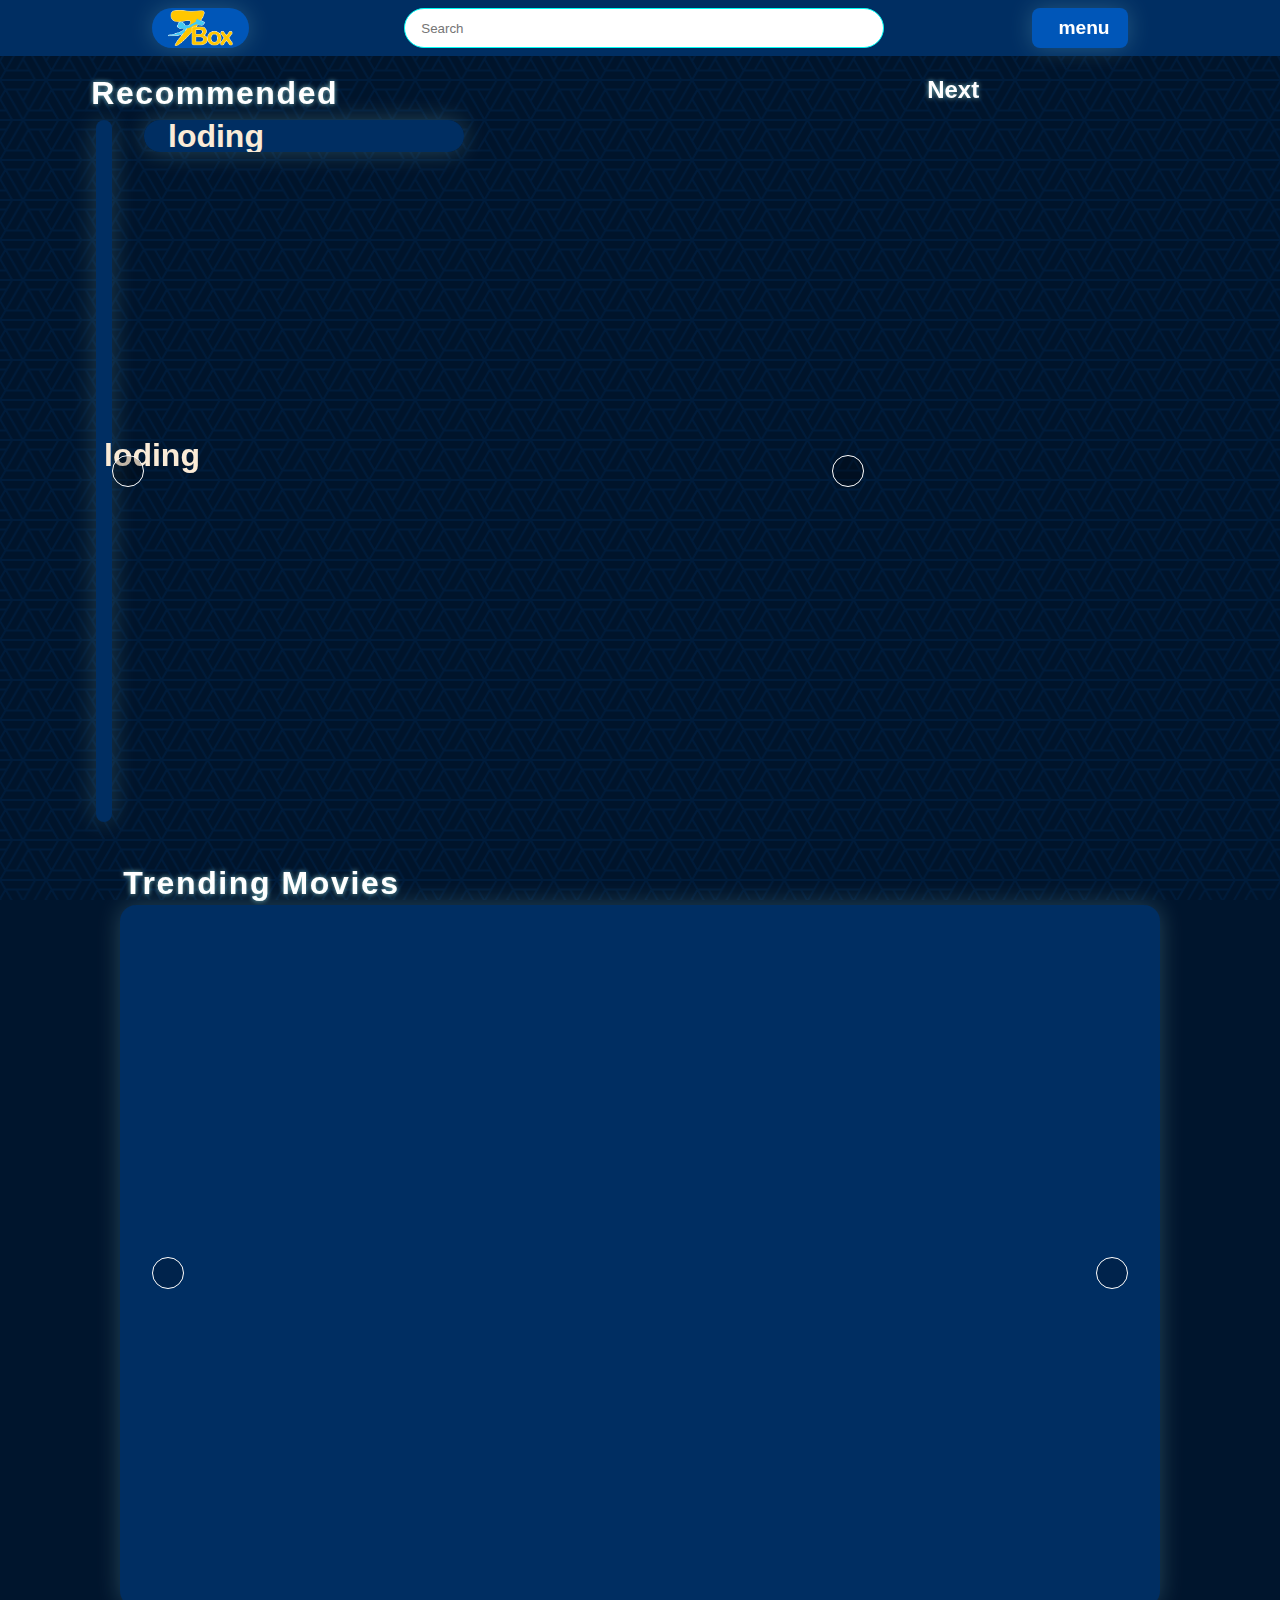
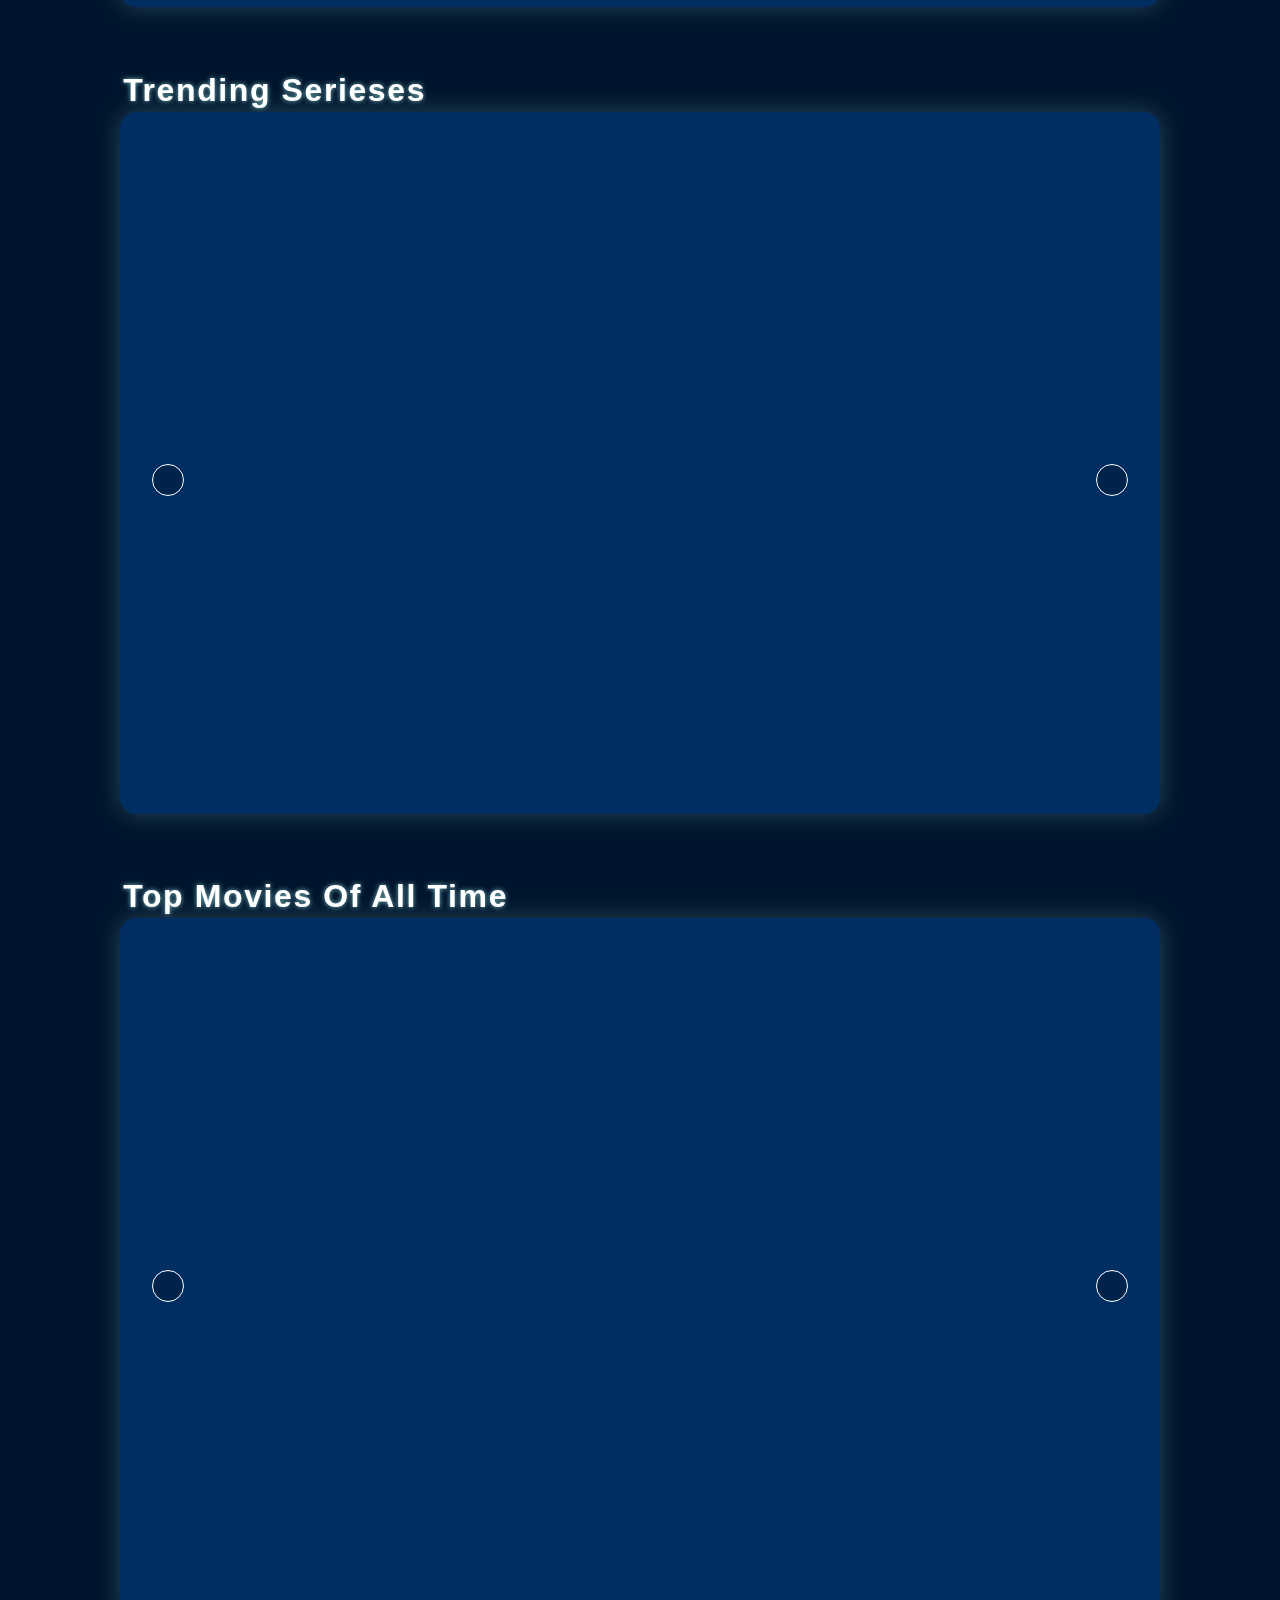
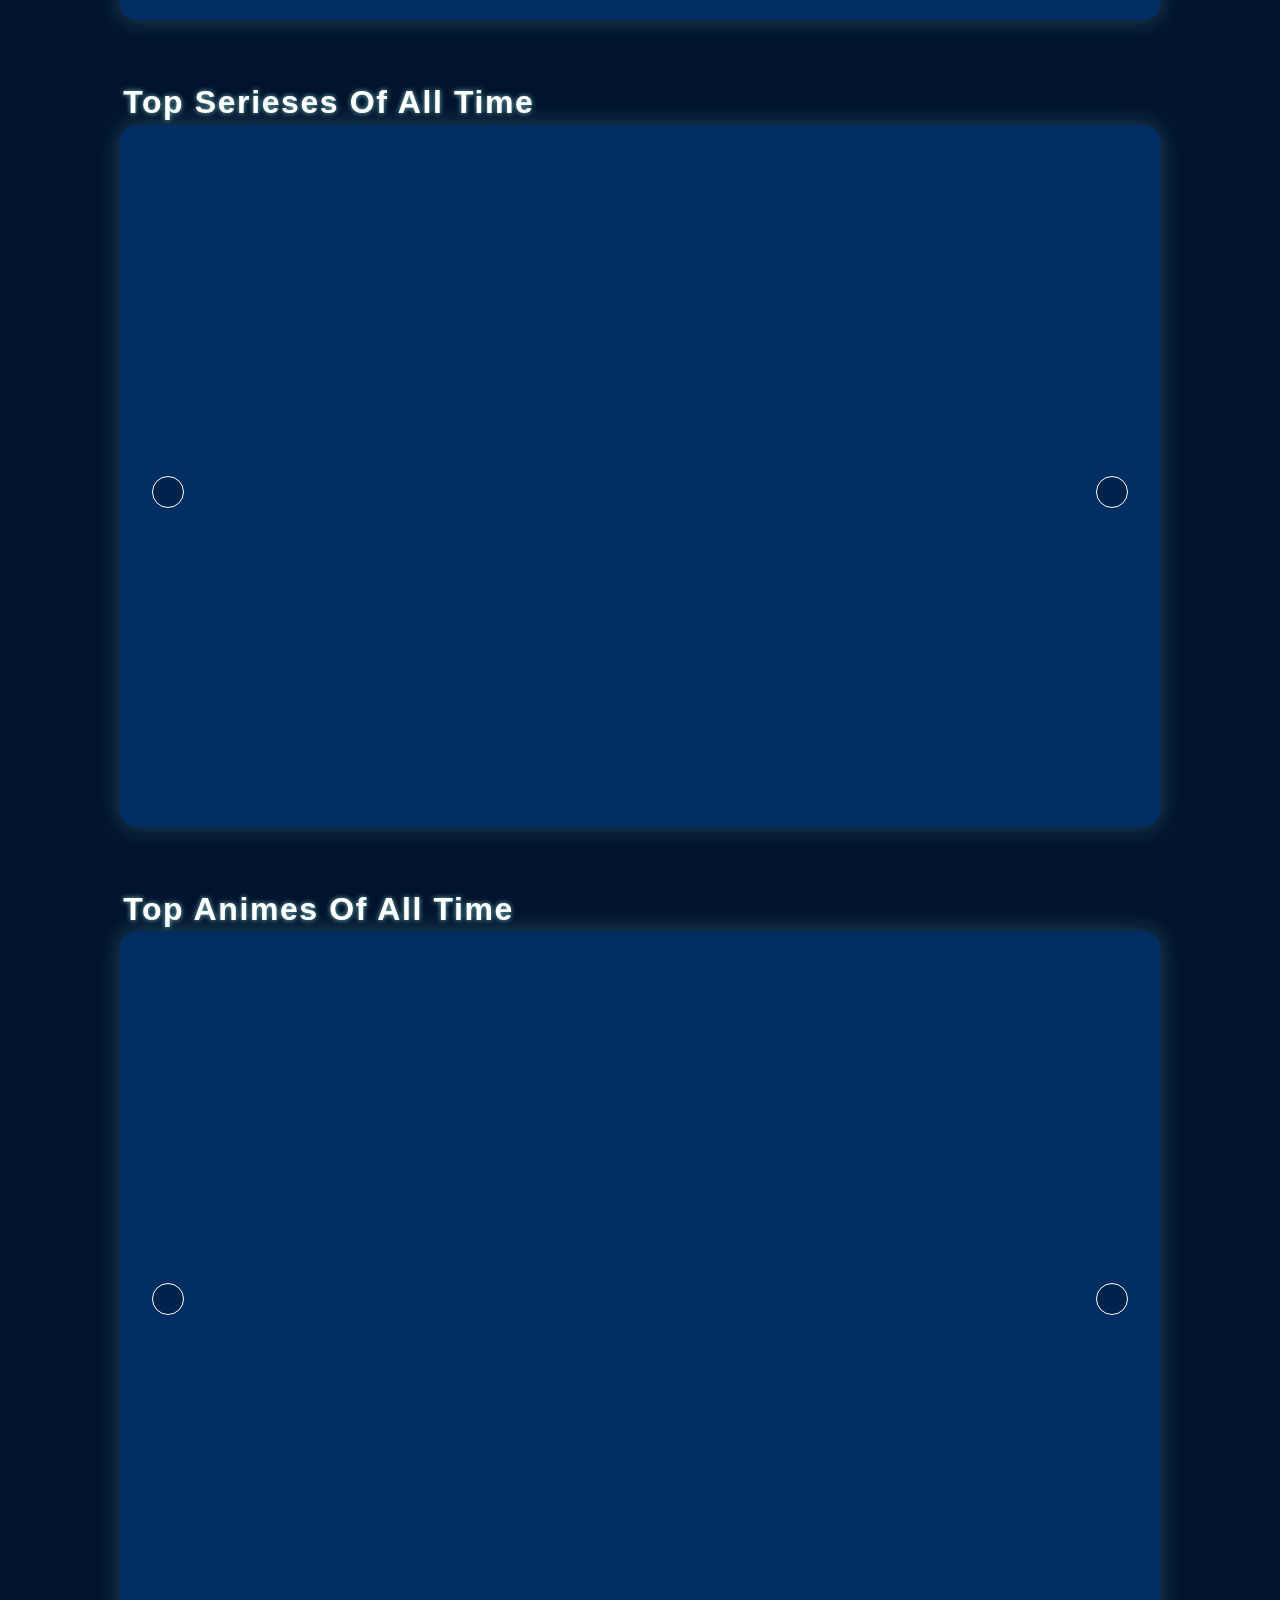
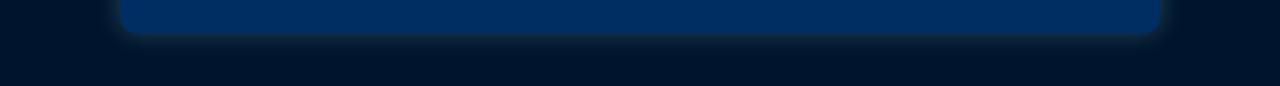
==== index.html @ 2d959efe "Add files via upload" ====
<!DOCTYPE html>
<html lang="en">
  <head>
    <meta charset="UTF-8" />
    <meta http-equiv="X-UA-Compatible" content="IE=edge" />
    <meta name="viewport" content="width=device-width, initial-scale=1.0" />
    <link rel="icon" href="/logos/title-logo.png" type="image/x-icon" />
    <script src="/scripts/myapp copy.js" defer></script>

    <link rel="stylesheet" href="/styles/style.css" />
    <link
      rel="stylesheet"
      href="https://cdnjs.cloudflare.com/ajax/libs/font-awesome/6.1.1/css/all.min.css"
      integrity="sha512-KfkfwYDsLkIlwQp6LFnl8zNdLGxu9YAA1QvwINks4PhcElQSvqcyVLLD9aMhXd13uQjoXtEKNosOWaZqXgel0g=="
      crossorigin="anonymous"
      referrerpolicy="no-referrer"
    />
    <title>7mobox</title>
  </head>
  <body id="main">
    <div class="pattern"></div>
    <header>
      <div class="head-cont">
        <a href="#" class="home"><img src="/logos/logo.png" alt="7mobox" /></a>
        <div class="search">
          <input
            type="text"
            placeholder="Search"
            id="search_area"
            autocomplete="off"
          />
          <i class="fa-solid fa-magnifying-glass"></i>
          <ul class="results" style="display: none">
            <template class="result_temp"
              ><li data-pop="" class="result">
                <a href="/pages/movie1.html"
                  ><img
                    src="https://source.unsplash.com/random"
                    alt="results"
                  />
                  <p class="res_title">movie title</p></a
                >
              </li></template
            >
          </ul>
        </div>

        <button class="burger"><i class="fa-solid fa-bars"> </i>menu</button>
        <nav class="menu">
          <!-- <div class="topNav">
            <button class="closeMenu">
              <i class="fa-solid fa-xmark"></i> close
            </button>
          </div> -->
          <ul>
            <li>
              <a href="/pages/favs.html#watchLater">
                <i class="fa-solid fa-clock"></i> your watch list</a
              >
            </li>
            <li>
              <a href="/pages/favs.html#seen">
                <i class="fa-solid fa-eye"></i> your watches</a
              >
            </li>
            <li>
              <a href="/pages/favs.html#customLists">
                <i class="fa-solid fa-list"></i> lists</a
              >
            </li>
            <li>
              <a href="/pages/favs.html#customLists">
                <i class="fa-solid fa-circle-info"></i> about
              </a>
            </li>
          </ul>
        </nav>
      </div>
    </header>

    <main class="slide-dad" id="rec">
      <h2 class="slide-title">
        recommended <i class="fa-solid fa-angle-right"></i>
      </h2>
      <h2 class="next-title">next<i class="fa-solid fa-angle-right"></i></h2>

      <button class="back"><i class="fa-solid fa-angle-left"></i></button>
      <button class="next"><i class="fa-solid fa-angle-right"></i></button>

      <h1 class="cardLoad">loding <i class="fa-solid fa-spinner"></i></h1>

      <div class="slide-show">
        <template class="card-temp">
          <a
            href="/pages/movie1.html"
            onclick="stopShit(event)"
            target="_blank"
            class="card"
          >
            <button class="bookMark" id="later">
              <i class="fa-solid fa-clock"></i>
            </button>
            <button class="bookMark" id="seen">
              <i class="fa-solid fa-eye"></i>
            </button>

            <button class="bookMark" id="custom">
              <i class="fa-solid fa-list"></i>
              <ul class="listOptions">
                <h5>add to list</h5>

                <li id="creatList">create List +</li>
              </ul>
            </button>
            <img class="img-fluid" src="https://source.unsplash.com/random" />

            <div class="infos">
              <div class="posterTitle">
                <img src="https://source.unsplash.com/random" alt="" />
                <h2>movie 1</h2>
              </div>
            </div>
          </a>
        </template>
        <!-- <div class="card">
          <img class="img-fluid" src="https://source.unsplash.com/random" />
          <div class="infos">
            <div class="posterTitle">
              <img src="https://source.unsplash.com/random" alt="" />
              <h3>movie 1</h3>
            </div>
            Lorem ipsum dolor sit amet consectetur.
          </div>
        </div> -->
      </div>
      <div class="next-rec">
        <h1 class="cardLoad">loding <i class="fa-solid fa-spinner"></i></h1>
        <template class="nextTemp">
          <div class="nextCard">
            <img src="https://source.unsplash.com/random" alt="" />
            <span>
              <h4>avengers2</h4>
              <p>2022</p></span
            >
          </div>
        </template>
        <!-- <div class="nextCard">
          <img src="https://source.unsplash.com/random" alt="" />
          <span>
            <h4>avengers2</h4>
            <p>2022</p></span
          >
        </div> -->
      </div>
    </main>

    <!-- end1............................................ـــــــــــــــــــــــــــــــــــــــــــــــــــــــــــــــ -->

    <div class="slide-dad" id="movieTrends">
      <h2 class="slide-title">
        trending movies <i class="fa-solid fa-angle-right"></i>
      </h2>
      <button class="back"><i class="fa-solid fa-angle-left"></i></button>
      <button class="next"><i class="fa-solid fa-angle-right"></i></button>

      <div class="slide-show">
        <template class="card-temp"
          ><div class="card">
            <img class="img-fluid" src="https://source.unsplash.com/random" />
            <span class="infos">Lorem ipsum dolor siwit amet consectetur.</span>
          </div></template
        >
      </div>
    </div>

    <div class="slide-dad" id="tvTrends">
      <h2 class="slide-title">
        trending serieses <i class="fa-solid fa-angle-right"></i>
      </h2>
      <button class="next"><i class="fa-solid fa-angle-right"></i></button>
      <button class="back"><i class="fa-solid fa-angle-left"></i></button>

      <div class="slide-show">
        <template class="card-temp"
          ><div class="card">
            <img class="img-fluid" src="https://source.unsplash.com/random" />
            <span class="infos">Lorem ipsum dolor sit amet consectetur.</span>
          </div></template
        >
      </div>
    </div>

    <div class="slide-dad" id="topMovies">
      <h2 class="slide-title">
        top movies of all time <i class="fa-solid fa-angle-right"></i>
      </h2>
      <button class="back"><i class="fa-solid fa-angle-left"></i></button>
      <button class="next"><i class="fa-solid fa-angle-right"></i></button>

      <div class="slide-show"></div>
    </div>
    <div class="slide-dad" id="topShows">
      <h2 class="slide-title">
        top serieses of all time <i class="fa-solid fa-angle-right"></i>
      </h2>
      <button class="back"><i class="fa-solid fa-angle-left"></i></button>
      <button class="next"><i class="fa-solid fa-angle-right"></i></button>

      <div class="slide-show">
        <template class="card-temp"
          ><div class="card">
            <img class="img-fluid" src="https://source.unsplash.com/random" />
            <span class="infos">Lorem ipsum dolor sit amet consectetur.</span>
          </div></template
        >
      </div>
    </div>
    <div class="slide-dad" id="topAnimes">
      <h2 class="slide-title">
        top animes of all time <i class="fa-solid fa-angle-right"></i>
      </h2>
      <button class="back"><i class="fa-solid fa-angle-left"></i></button>
      <button class="next"><i class="fa-solid fa-angle-right"></i></button>

      <div class="slide-show">
        <template class="card-temp"
          ><div class="card">
            <img class="img-fluid" src="https://source.unsplash.com/random" />
            <span class="infos">Lorem ipsum dolor sit amet consectetur.</span>
          </div></template
        >
      </div>
    </div>
  </body>
</html>
---- styles/style.css ----
* {
  padding: 0;
  box-sizing: border-box;
  margin: 0;
  transition: all 0.3s ease;
  height: fit-content;
  font-family: "Segoe UI", Tahoma, Geneva, Verdana, sans-serif;
}

a {
  appearance: none;
  text-decoration: none;
  color: inherit;
}
i {
  pointer-events: none;
}

button {
  padding: 0 00.5rem;
  cursor: pointer;
  border: none;
  background: none;
}

li {
  appearance: none;
  list-style: none;
}

:root {
  --main-dark: rgb(0, 21, 45);
  --main-mid: rgb(0, 46, 98);
  --slide-width: 90vw;
  --main-light: rgb(0, 86, 184);
  --gold: rgb(255, 208, 0);
}

img {
  object-fit: cover;
  width: 100%;
  height: 100%;
}
.cardLoad {
  overflow: hidden;
  max-width: 90%;
  z-index: 3;
  position: absolute;
  top: 50%;
  left: 0;
  transform: translate(25%, -50%);
  color: antiquewhite;
  font-family: "Lucida Sans", "Lucida Sans Regular", "Lucida Grande",
    "Lucida Sans Unicode", Geneva, Verdana, sans-serif;
}

::-webkit-scrollbar {
  background-color: rgb(0, 40, 86);
  width: 0.7rem;
}
::-webkit-scrollbar-thumb {
  background-color: rgb(0, 73, 156);
  border-radius: 0.3rem;
}

html {
  overflow-x: hidden;
}

body {
  overflow-x: hidden;
  background-color: var(--main-dark);
  overflow-x: hidden;
  display: flex;
  flex-direction: column;
  align-items: center;
}
.pattern {
  width: 100vw;
  position: fixed;
  opacity: 30%;
  height: 100vh;
  /* filter: blur(15px); */
  transform: scale(1);
  mix-blend-mode: overlay;
  background-image: url("data:image/svg+xml,<svg id='patternId' width='100%' height='100%' xmlns='http://www.w3.org/2000/svg'><defs><pattern id='a' patternUnits='userSpaceOnUse' width='23.07' height='40' patternTransform='scale(2) rotate(0)'><rect x='0' y='0' width='100%' height='100%' fill='hsla(0, 0%, 40%, 1)'/><path d='M17.62 0l-6.07 10.5m2.74 4.76L8.22 4.75m-5.48 0h12.13M.01 0h23.07M6.07 20L0 9.5m2.74-4.75l-6.07 10.5m-5.48 0H3.33m8.2 4.75L0 .02-11.54 20m40.68 0L23.07 9.5m2.74-4.75l-6.06 10.5m-5.49 0H26.4M34.6 20L23.08.02 11.53 20m-5.46 0L0 30.51m2.74 4.75l-6.07-10.5m-5.48 0H3.33m8.2-4.75L0 40l-11.54-19.98zM17.6 40l-6.06-10.5m2.74-4.76L8.2 35.25m-5.48 0h12.13M0 40h23.07L11.54 20.01m17.6 0l-6.07 10.5m2.74 4.75l-6.06-10.5m-5.49 0H26.4M11.53 20h23.08L23.07 40'  stroke-linecap='square' stroke-width='1' stroke='hsla(259, 0%, 100%, 1)' fill='none'/></pattern></defs><rect width='800%' height='800%' transform='translate(0,0)' fill='url(%23a)'/></svg>");
}

header {
  padding: 0.5rem;

  position: relative;
  height: 3.5rem;
  width: 100vw;
  display: flex;
  justify-content: center;
  align-items: center;
  background-color: var(--main-mid);
}

.head-cont {
  position: relative;
  display: flex;
  height: 100%;
  justify-content: space-between;
  width: 65rem;
  max-width: 75rem;
  padding: 0 2rem;
}

.home {
  box-shadow: 0px 0px 25px rgba(176, 255, 250, 0.207);
  background-color: var(--main-light);
  border-radius: 4rem;
  height: 100%;
  padding: 0.1rem 1rem;
  min-width: 3rem;
  margin-right: 0.5rem;
}

.search {
  max-width: 70vw;
  position: relative;
  align-items: center;
  display: flex;
  justify-content: center;
  height: 100%;
}

.search input {
  border: 1px solid rgb(0, 253, 245);

  appearance: none;
  border-radius: 1.5rem;
  width: 30rem;
  height: 100%;
  padding: 0 1rem;
}
.search i {
  color: rgb(255, 208, 0) !important;
  right: 0.5rem;
  position: absolute;
}

.burger {
  z-index: 99;
  width: 6rem;
  display: flex;
  align-items: center;
  justify-content: center;
  gap: 0.5rem;
  box-shadow: 0px 0px 25px rgba(176, 255, 250, 0.207);
  font-weight: bold;
  border: none;
  background: none;
  border-radius: 0.5rem;
  background-color: var(--main-light);
  font-size: 1.2rem;
  height: 100%;
  color: rgb(255, 255, 255);
}
.burger i {
  font-size: 1.5rem;
  color: var(--gold);
}

.menu {
  border: 1px solid var(--gold);
  box-shadow: 0px 0px 10px rgba(176, 255, 250, 0.207);
  transform: translateX(17%) translateY(0%) scale(0);
  transform-origin: top;
  transition: all 0.3s ease-in-out;
  top: 3.5rem;
  right: 0%;
  position: absolute;
  background-color: rgba(0, 65, 157, 0.556);
  width: 15rem;
  border-radius: 0.5rem;
  height: fit-content;
  z-index: 30;
  align-items: center;
  display: flex;
  flex-direction: column;
  gap: 2rem;
}

.showNav {
  transform: translateX(18%) translateY(0) scale(1);
}

.topNav {
  width: 100%;
  gap: 2rem;
  text-transform: capitalize;
  border-bottom: 2px solid var(--gold);
  color: beige;
  display: flex;
  align-items: center;
  height: 3.5rem;
  padding: 0.5rem 1rem;
}

.topNav button {
  font-weight: bold;
  gap: 0.5rem;
  justify-content: center;
  display: flex;
  align-items: center;
  box-shadow: 0px 0px 25px rgba(176, 255, 250, 0.207);
  width: fit-content;
  border: none;
  height: 100%;
  background: none;
  border-radius: 0.5rem;
  background-color: var(--main-light);
  font-size: 1.5rem;
  color: rgb(255, 255, 255);
}

.topNav i {
  font-size: 2rem;
  height: fit-content;
  color: var(--gold);
}
.menu li {
  box-shadow: 0px 0px 5px rgba(176, 255, 250, 0.207);
  margin: 0.5rem 0;
  border-radius: 0.5rem;
  width: 14rem;
  color: white;
  text-transform: capitalize;
  display: flex;
  align-items: center;
  background-color: var(--main-dark);
  height: 3rem;
  padding: 0 1rem;
}
.menu a {
  display: flex;
  align-items: center;
  gap: 1rem;
  width: 100%;
  height: inherit;
}
.menu li i {
  text-shadow: 0px 0px 2px rgba(176, 255, 250, 0.456);
  font-size: 1.5rem;
  color: var(--gold);
}
.menu li:hover {
  /* border: 0; */
  background-color: var(--main-light);
  transform: scale(1.05);
}
.menu li:hover i {
  color: white;
}
.infos {
  border-top: 2px solid rgb(255, 208, 0);
  z-index: 6;
  text-shadow: 0 0 2px black;
  font-family: "Segoe UI", Tahoma, Geneva, Verdana, sans-serif;
  font-weight: 600;
  background-color: rgba(0, 136, 255, 0.437);
  display: block;
  font-size: 1rem;
  position: absolute;
  padding: 1rem;
  color: white;
  transition: all 0.5s ease;
  top: 100%;
  width: 100%;
  max-height: 100%;
}

.card img:hover + .infos {
  min-height: 50%;
  transform: translateY(-100%);
}
.infos:hover {
  min-height: 50%;
  transform: translateY(-100%);
}
.posterTitle {
  margin: 0 2rem;
  align-items: flex-end;
  display: flex;
  position: relative;
  top: 0;
  z-index: 99;
  top: 0;
  height: 0;
  gap: 2rem;
}
.posterTitle h2 {
  margin: 1rem;
}
.posterTitle * {
  text-shadow: 3px 3px 5px black;
  position: relative;
  bottom: 2rem;
}
.posterTitle img {
  border: 1px solid rgb(250, 255, 148);
  border-radius: 0.5rem;
  box-shadow: 0 0 5px black;
  width: 10rem;
  height: 15rem;
}

.infos .over-view {
  height: 7rem;
  overflow: hidden;
  font-size: rem;
}

.infos button {
  background: none;
  border-radius: 1rem;
}

.card {
  overflow-anchor: none;
  z-index: 4;
  box-shadow: 0px 0px 5px rgb(0, 0, 0) !important;
  border-radius: 1rem;
  height: 25rem;
  width: 15rem;
  margin: 2rem;
  cursor: pointer;
  position: relative;
  overflow: hidden;
  border: 1.5px solid rgb(255, 255, 255);
  box-shadow: 0px 0px 3px black;
}
.card:hover > img {
  filter: blur(3px);
  /* filter: brightness(50%) !important; */
}

.results {
  border: 1px solid var(--gold);
  overflow: hidden;
  border-radius: 1rem;
  top: 101%;
  background-color: rgba(0, 65, 157, 0.556);
  list-style: none;
  z-index: 99;
  position: absolute;
  height: max-content;
  width: 100%;
  transform: translateY(1rem);
}

.results li {
  width: 100%;
  cursor: pointer;
  align-items: center;
  display: flex;
  height: 5.5rem;
  padding: 0.5rem 1rem;
}

.results li > a {
  padding: 0.5rem 1rem;
  display: flex;
  height: 5.5rem;
  gap: 2rem;
  width: 100%;
  height: inherit;
}

.res_title > p {
  font-size: 1rem !important;
}

.results li:hover {
  background-color: rgba(255, 215, 34, 0.615);
}

.results img {
  box-shadow: 0 0 3px black;
  border: 0.5px solid rgba(191, 255, 246, 0.47);
  max-height: 5rem;
  max-width: 3rem;
  border-radius: 0.2rem;
}

.results p {
  text-shadow: 0 0 3px black;
}

.res_title {
  font-family: system-ui, -apple-system, BlinkMacSystemFont, "Segoe UI", Roboto,
    Oxygen, Ubuntu, Cantarell, "Open Sans", "Helvetica Neue", sans-serif;
  color: white;
  display: flex;
  flex-wrap: wrap;
  gap: 0 0.5rem;
  align-items: center;
  padding: 0.5rem 2rem 0.5rem 0;
  width: max-content;
}

.res_title p {
  max-width: 80%;
}

.slide-show {
  padding: 0.5rem 0;
  height: 18rem;
  box-shadow: 0px 0px 25px rgba(176, 255, 250, 0.207);
  border-radius: 1rem;
  max-width: var(--slide-width);
  width: 65rem;
  overflow: auto;
  display: flex;
  position: relative;
  scroll-behavior: smooth;
  background-color: var(--main-mid);
}

.slide-dad {
  max-width: var(--slide-width);

  margin: 0.5rem;
  position: relative;
  /* align-items: center;
  display: flex;
  justify-content: center;
  flex-direction: column; */
}

.slide-dad > button {
  font-size: 1rem;
  border-radius: 50%;
  background-color: rgba(0, 0, 0, 0.225);
  z-index: 5;
  height: 2rem;
  width: 2rem;
  appearance: none;
  color: white;
  border: none;
  border: solid 1px white;
  position: absolute;
  top: 50%;
  transform: translatex(2rem);
}

.slide-dad button:hover {
  background-color: rgba(0, 0, 0, 0.619);
  color: rgb(0, 80, 200);
}

.slide-dad .next {
  transform: translatex(-2rem);
  right: 0;
}

.slide-show .card {
  transition: all 0.5s ease;
  min-width: 12rem;
  height: 100%;
  margin: 0 0.5rem;
}

.slide-dad *::-webkit-scrollbar {
  display: none;
}

.slide-title {
  text-shadow: 0px 0px 5px rgba(176, 255, 250, 0.692);
  font-size: 2rem;
  letter-spacing: 0.1rem;
  padding: 0.2rem;
  color: white;
  text-transform: capitalize;
  font-family: "Segoe UI", Tahoma, Geneva, Verdana, sans-serif;
}
.slide-dad i {
  color: rgb(255, 208, 0);
}

#rec {
  color: white;
  margin: 1rem;
  padding-top: 2rem;
  display: flex;
  max-width: 90vw;
  width: 70rem;
}
#rec .bookMark {
  display: block;
}
#rec .card {
  background-image: linear-gradient(0, black, white);
  margin: 0;
  min-width: 100% !important;
}
#rec .slide-title {
  top: 0;
  left: 0.5rem;
  position: absolute;
}
#rec .slide-show {
  overflow: hidden;
  gap: 1rem;
  padding: 0.5rem;
  height: 35rem;
  margin: 1rem;
  width: fit-content;
  max-width: 70%;
}
#rec .next-rec {
  padding: 1rem;
  flex-direction: column;
  margin: 1rem;
  width: 20rem;
  max-height: 35rem;
  height: fit-content;
  background-color: aqua;
  box-shadow: 0px 0px 25px rgba(176, 255, 250, 0.207);
  border-radius: 1rem;
  max-width: 55rem;
  overflow: auto;
  display: flex;
  position: relative;
  scroll-behavior: smooth;
  background-color: var(--main-mid);
}

#rec .next {
  left: 70%;
  transform: translateX(-2rem);
}

#rec * {
  transition: all 0.5s ease;
}

#rec .card::after {
  pointer-events: none;
  bottom: 0;
  left: 0;
  width: 100%;
  height: 70%;
  z-index: 4;
  content: "";
  position: absolute;
  background-image: linear-gradient(0, black, rgba(255, 255, 255, 0));
}

.nextCard img {
  border: 1px solid white;
  border-radius: 0.5rem;
  width: 4rem;
  height: 6rem;
}

.nextCard {
  font-size: 70%;
  padding: 0.5rem;
  background-color: var(--main-mid);
  z-index: 4;
  border-radius: 1rem;
  display: flex;
  align-items: flex-end;
  height: fit-content;
  gap: 2rem;
}

.nextCard p {
  color: rgb(141, 141, 141);
}
.nextCard h4 {
  max-width: 80%;
  overflow: hidden;
}
.nextCard span {
  text-transform: capitalize;
  color: white;
  padding: 1rem 0;
  font-family: "Lucida Sans", "Lucida Sans Regular", "Lucida Grande",
    "Lucida Sans Unicode", Geneva, Verdana, sans-serif;
}

.next-title {
  text-shadow: 0px 0px 5px rgba(176, 255, 250, 0.692);

  display: flex;
  gap: 0.5rem;
  align-items: center;
  position: absolute;
  right: 19%;
  transform: translateY(-100%);
  text-transform: capitalize;
}

#seen {
  transform: translateY(120%);
}

#seen::before {
  content: "add to seen";
}

#custom {
  transform: translateY(240%);
}
#custom:hover .listOptions {
  display: block;
}
#custom:hover .listOptions::after {
  content: "";
  position: absolute;
  top: -10%;
  left: 100%;
  bottom: 0;
  width: 20%;
}
#custom .listOptions {
  list-style: none;
  text-shadow: 0 0 1px black;
  text-transform: capitalize;
  color: rgb(255, 255, 255);
  background-color: rgba(0, 65, 195, 0.659);
  width: 8rem;
  box-shadow: 0 0 5px 0 rgba(0, 0, 0, 0.453);
  border-radius: 0.2rem;
  font-size: 1rem;
  margin: 5%;
  right: 115%;
  top: 50%;
  position: absolute;
  display: none;
}

#custom .listOptions li:hover {
  background-color: rgba(255, 242, 0, 0.678);
}
#custom::before {
  content: "0";
  display: none;
}

.bookMark {
  border-radius: 0.2rem 0 0 0.2rem;
  transition: all 0.5s;
  overflow: visible;
  font-size: 3rem;
  position: absolute;
  color: white;
  top: 2rem;
  right: 0;
  padding-right: 2rem !important;
  padding: 1rem;
  height: 2rem;
  outline: solid 1px black;
  z-index: 99;
  background-color: var(--gold);
  border: none;
  display: none;
}
.bookMark > i {
  position: absolute;
  left: 50%;
  top: 50%;
  text-shadow: 0 0 1px black;
  transform: translate(-50%, -50%);
  color: inherit;
  font-size: 1rem;
}

.bookMark:hover {
  background-color: white !important;
  color: var(--gold) !important;
}
.bookMark::before {
  text-transform: capitalize;
  display: none;
  position: absolute;
  white-space: nowrap;
  color: beige;
  content: "add to watchlist";
  font-size: 1rem;
  background-color: rgba(128, 128, 128, 0.838);
  padding: 0.2rem 0.5rem;
  border-radius: 0.5rem;
  top: 0%;
  right: 110%;
  max-height: 100%;
}
.bookMark:hover::before {
  display: initial;
}

.bookMarkSee {
  display: block;
}
/* .bookMarkPlus > i {
  font-size: 1.5rem;
  position: relative;
  right: 30%;
  transform: translateY(-20%);
} */

.bookMarkDone {
  background-color: green !important;
}

.goTOlists {
  top: 0;
  position: relative;
}

@media all and (max-width: 800px) {
  .slide-dad > button {
    /* transform: scale(1.5) !important; */
    width: 3rem;
    height: 3rem;
    top: 70%;
  }

  #rec > button {
    top: 70%;
    height: 4rem;
    width: 4rem;
  }

  .burger {
    width: 4rem !important;
    margin-left: 0.2rem;
    border-radius: 50%;
  }
  .head-cont {
    width: 26rem;
  }
  .showNav {
    transform: translateX(-15%) translateY(0) scale(1);
  }
  .search {
    max-width: 68%;
  }
  .slide-show {
    max-height: 70vh;
  }
  .posterTitle img {
    width: 5rem;
    height: 8rem;
  }
  .posterTitle {
    gap: 0;
    font-size: 0.8rem !important;
  }
  .next-title {
    display: none;
  }
  header {
    width: 100% !important;
  }
  #rec .slide-show {
    max-width: 90vw;
  }
  #rec .next-rec {
    display: none !important;
  }

  .card {
    min-width: calc(calc(90vw - 50px) / 3) !important;
  }

  .viewdCard {
    min-width: calc(calc(calc(90vw - 25px) / 3) * 2) !important;
  }
  #rec .next {
    left: 100%;
    transform: translateX(-6rem);
  }
}

@media all and (orientation: landscape) {
  .slide-show {
    height: 78vh !important;
  }
  .slide-show {
    margin-bottom: 5vh;
  }
  .next-rec {
    max-height: 78vh !important;
  }
}

@media all and (max-width: 1200px) and (min-width: 800px) {
  .card {
    min-width: calc(calc(90vw - 80px) / 5) !important;
  }
  .viewdCard {
    min-width: calc(calc(calc(90vw - 40px) / 5) * 2) !important;
  }

  .next-rec {
    max-height: 75vh !important;
  }
  .slide-show {
    max-height: 75vh;
  }
  .posterTitle img {
    width: 5rem;
    height: 8rem;
  }
  .posterTitle {
    gap: 0;
    font-size: 0.8rem !important;
  }
  .next-title {
    right: 18%;
  }
  header {
    width: 100% !important;
  }
}

@media all and (min-width: 1200px) {
  .card {
    min-width: calc(calc(100% - 80px) / 5) !important;
  }
  .viewdCard {
    min-width: calc(calc(calc(100% - 40px) / 5) * 2) !important;
  }
}
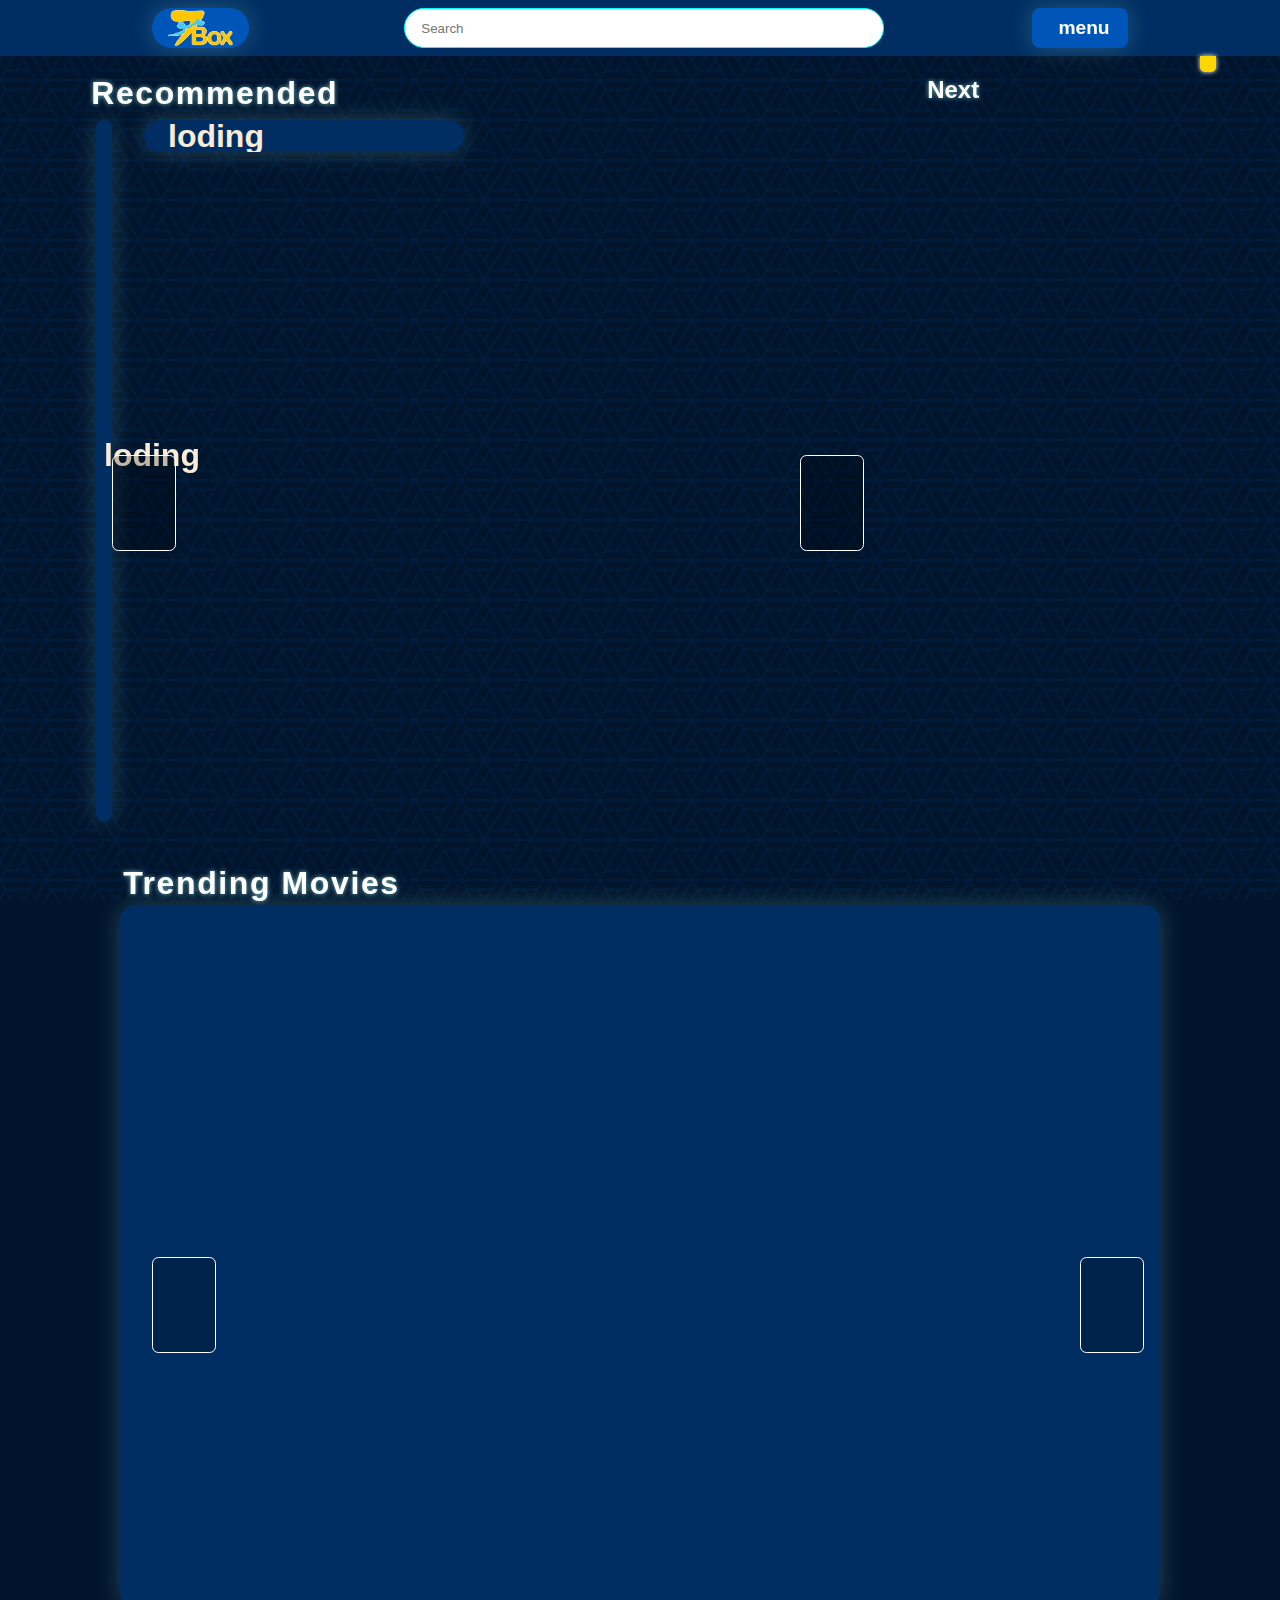
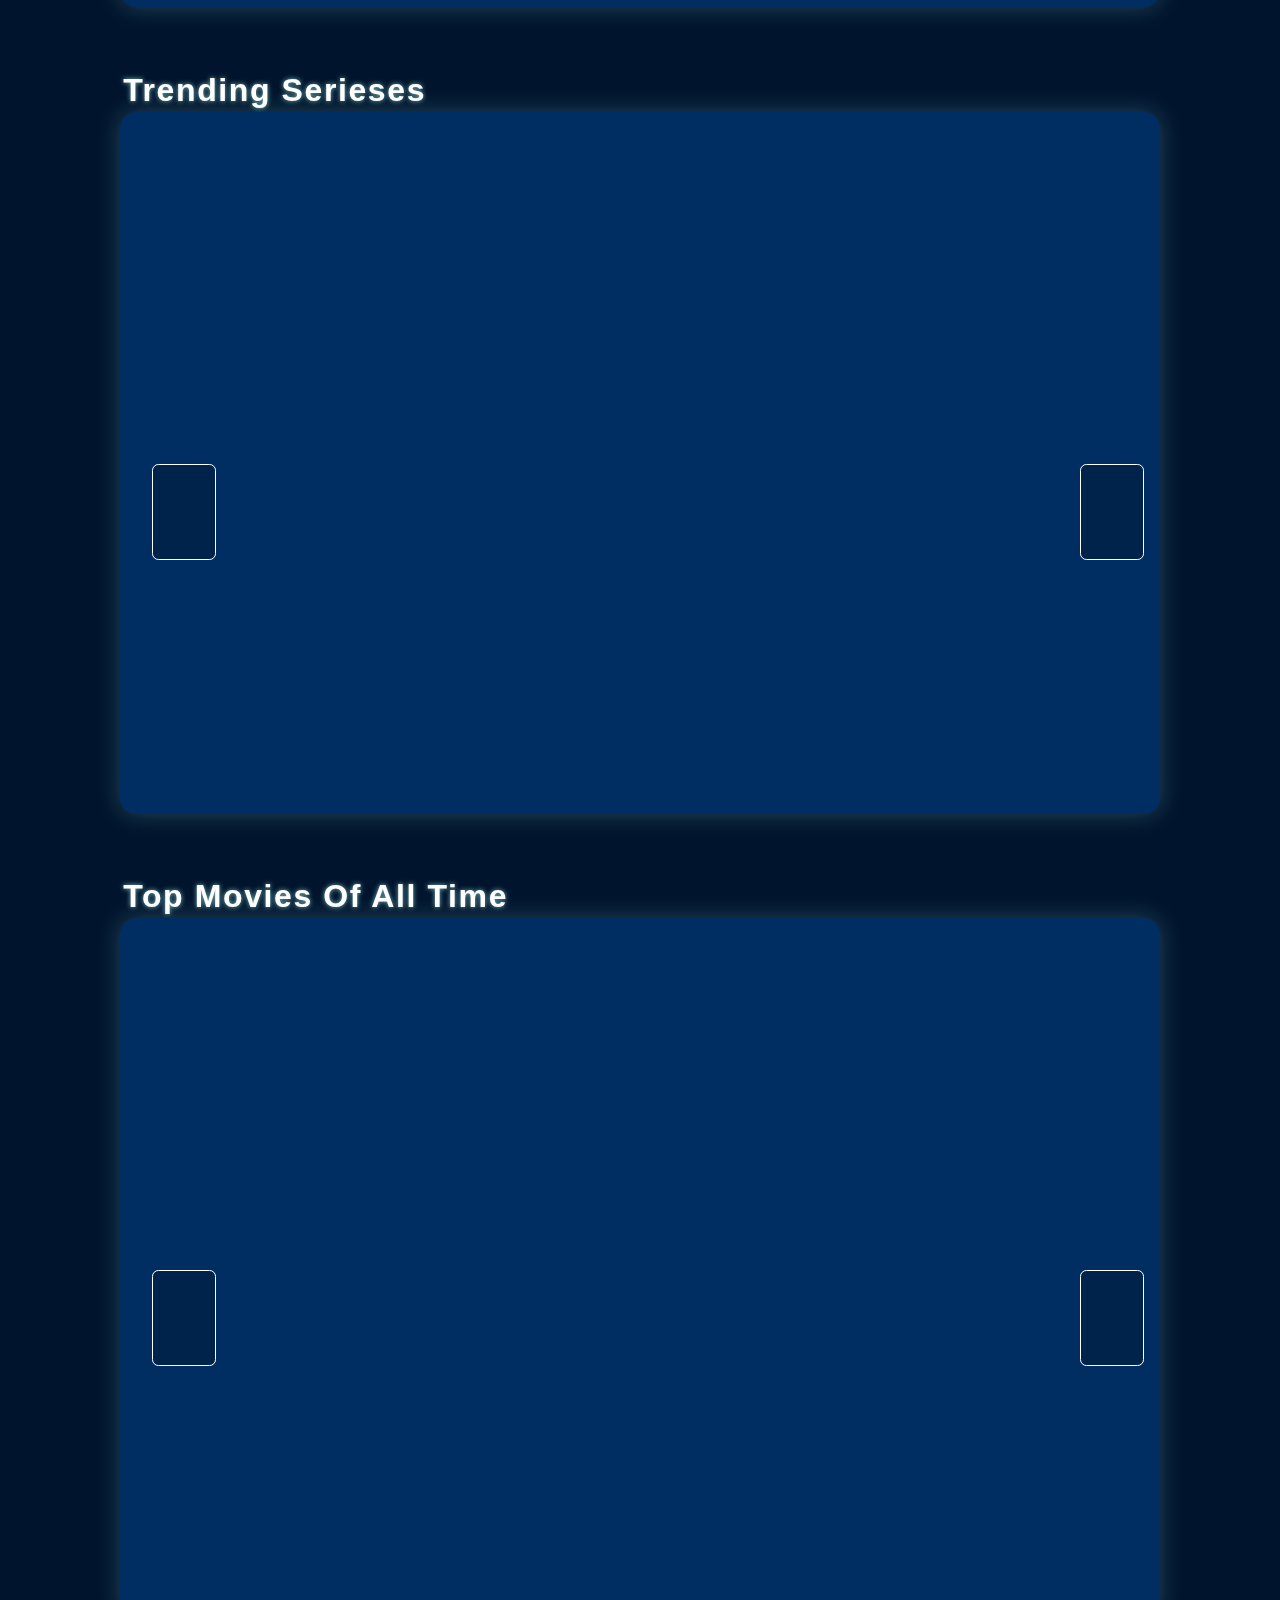
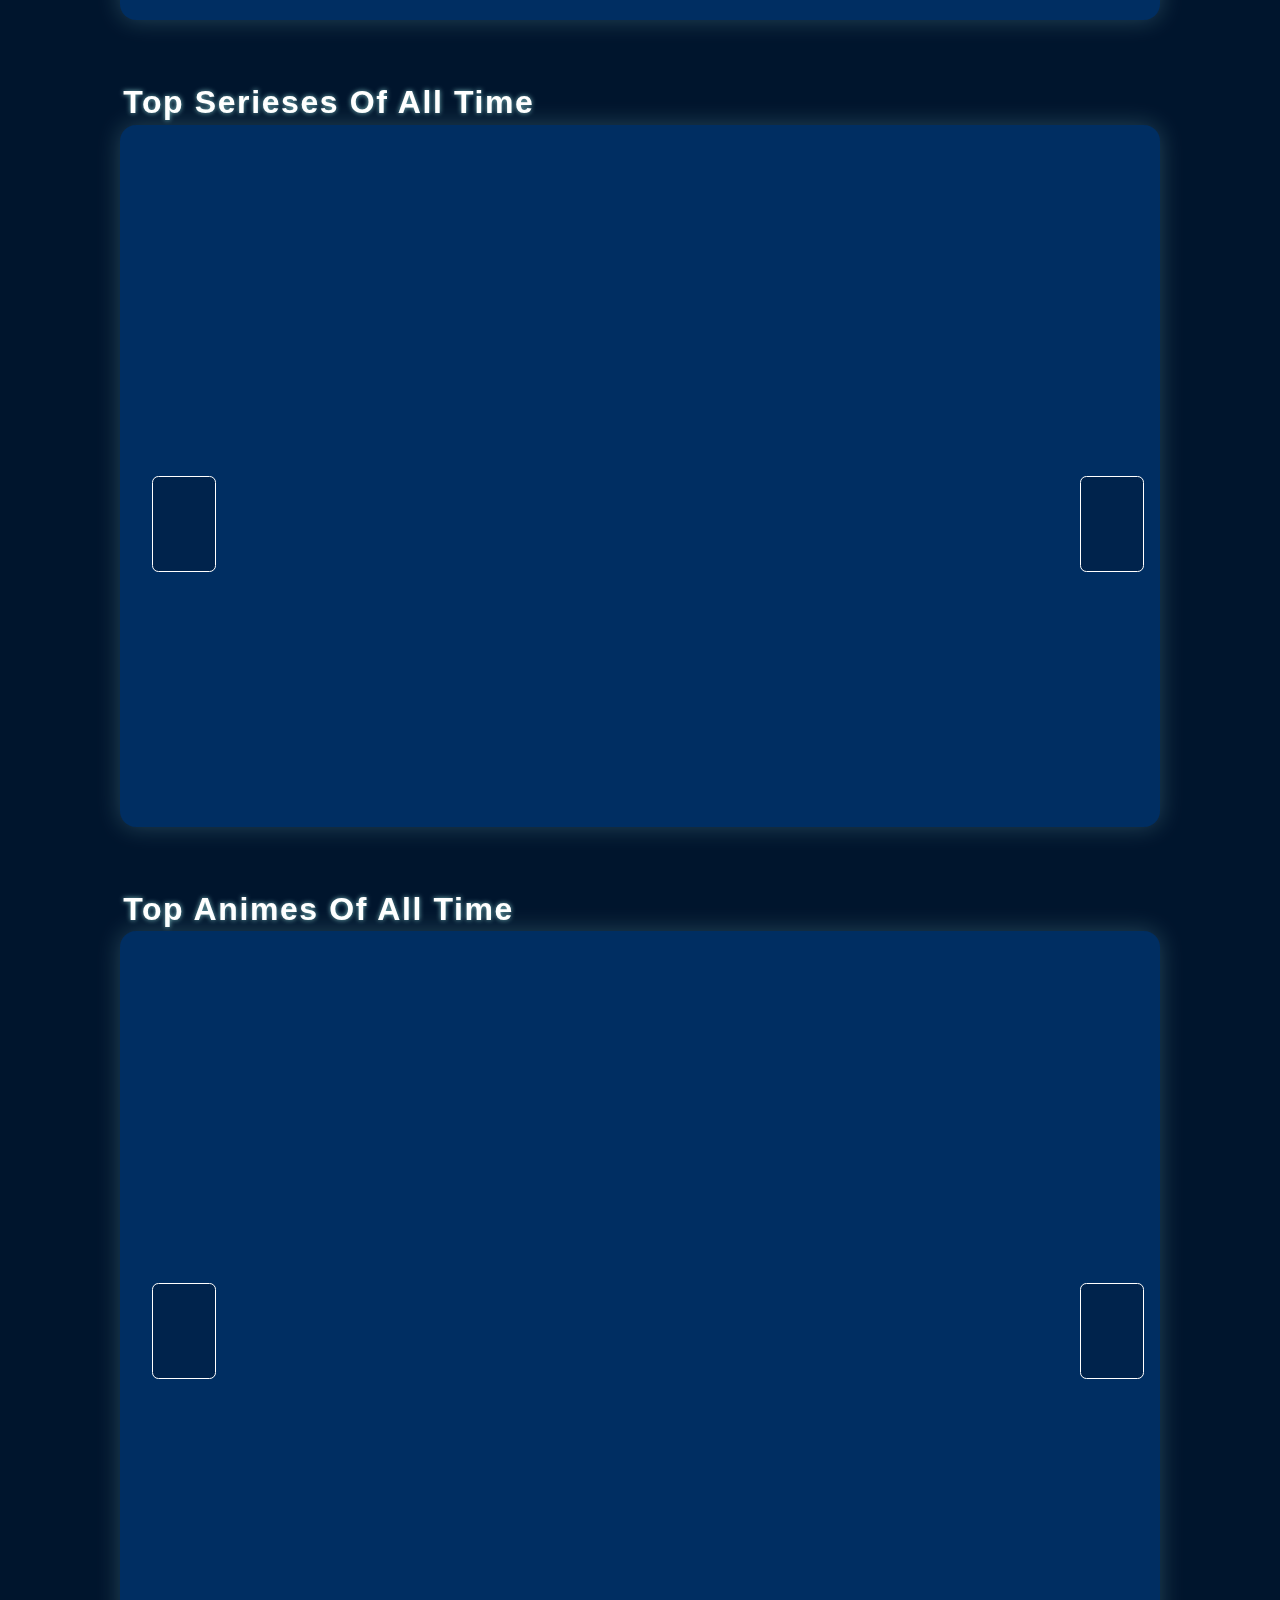
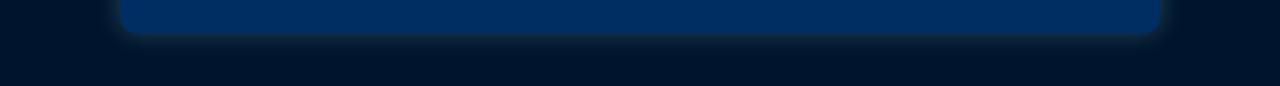
==== commit 3fcde1d0: "Add files via upload" ====
--- a/index.html
+++ b/index.html
@@ -76,6 +76,9 @@
           </ul>
         </nav>
       </div>
+      <a id="disc" href="/pages/discover.html">
+        <i class="fa-solid fa-dharmachakra"></i
+      ></a>
     </header>
 
     <main class="slide-dad" id="rec">
--- a/styles/style.css
+++ b/styles/style.css
@@ -432,12 +432,12 @@
 }
 
 .slide-dad > button {
-  font-size: 1rem;
-  border-radius: 50%;
+  font-size: 2rem;
+  border-radius: 0.4rem;
   background-color: rgba(0, 0, 0, 0.225);
   z-index: 5;
-  height: 2rem;
-  width: 2rem;
+  height: 6rem;
+  width: 4rem;
   appearance: none;
   color: white;
   border: none;
@@ -453,7 +453,7 @@
 }
 
 .slide-dad .next {
-  transform: translatex(-2rem);
+  transform: translatex(-1rem);
   right: 0;
 }
 
@@ -488,6 +488,14 @@
   display: flex;
   max-width: 90vw;
   width: 70rem;
+}
+#rec::-webkit-scrollbar {
+  display: none;
+  width: 0 !important;
+}
+#rec .slide-show::-webkit-scrollbar {
+  display: none;
+  width: 0 !important;
 }
 #rec .bookMark {
   display: block;
@@ -531,7 +539,7 @@
 
 #rec .next {
   left: 70%;
-  transform: translateX(-2rem);
+  transform: translateX(-4rem);
 }
 
 #rec * {
@@ -557,7 +565,14 @@
   height: 6rem;
 }
 
+.nextCard:hover {
+  transform: scale(1.1) !important;
+  z-index: 11;
+  background-color: rgb(0, 86, 184);
+  border: 1px solid rgb(255, 200, 0);
+}
 .nextCard {
+  cursor: pointer;
   font-size: 70%;
   padding: 0.5rem;
   background-color: var(--main-mid);
@@ -713,6 +728,41 @@
   position: relative;
 }
 
+#disc {
+  z-index: 99;
+  background-color: gold;
+  color: white;
+  position: absolute;
+  right: 5%;
+  box-shadow: 0 0 5px white;
+  top: 100%;
+  font-size: 1.8rem;
+  padding: 0.5rem;
+  border-radius: 0 0 0.3rem 0.3rem;
+}
+
+#disc::after {
+  transition: all 0.5s;
+  text-transform: capitalize;
+  padding: 0.2rem;
+  left: -50%;
+  bottom: -110%;
+  content: "discover";
+  background-color: rgba(128, 128, 128, 0.562);
+  color: white;
+  border-radius: 0.2rem;
+  position: absolute;
+  /* display: none; */
+  transform: scale(0);
+  transform-origin: top;
+}
+#disc:hover::after {
+  transform: scale(1);
+  display: block;
+}
+#disc * {
+  color: white;
+}
 @media all and (max-width: 800px) {
   .slide-dad > button {
     /* transform: scale(1.5) !important; */
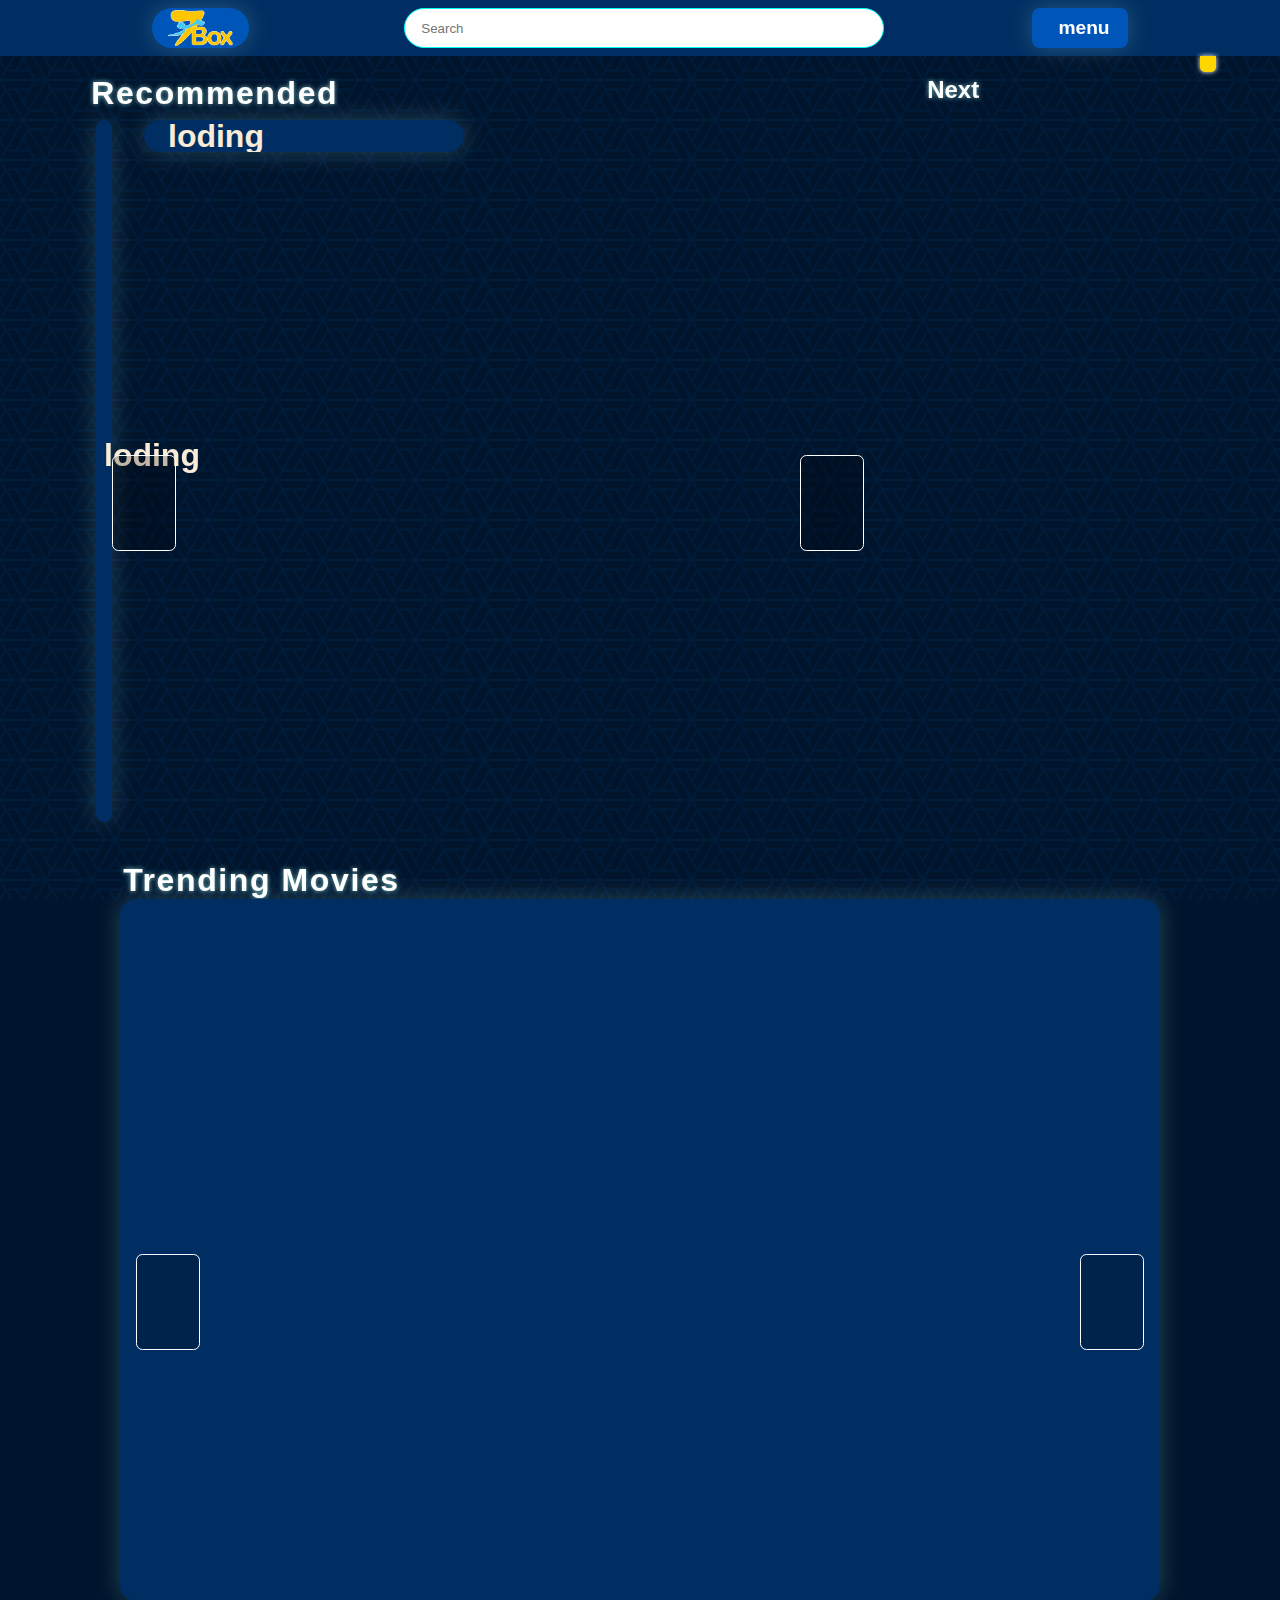
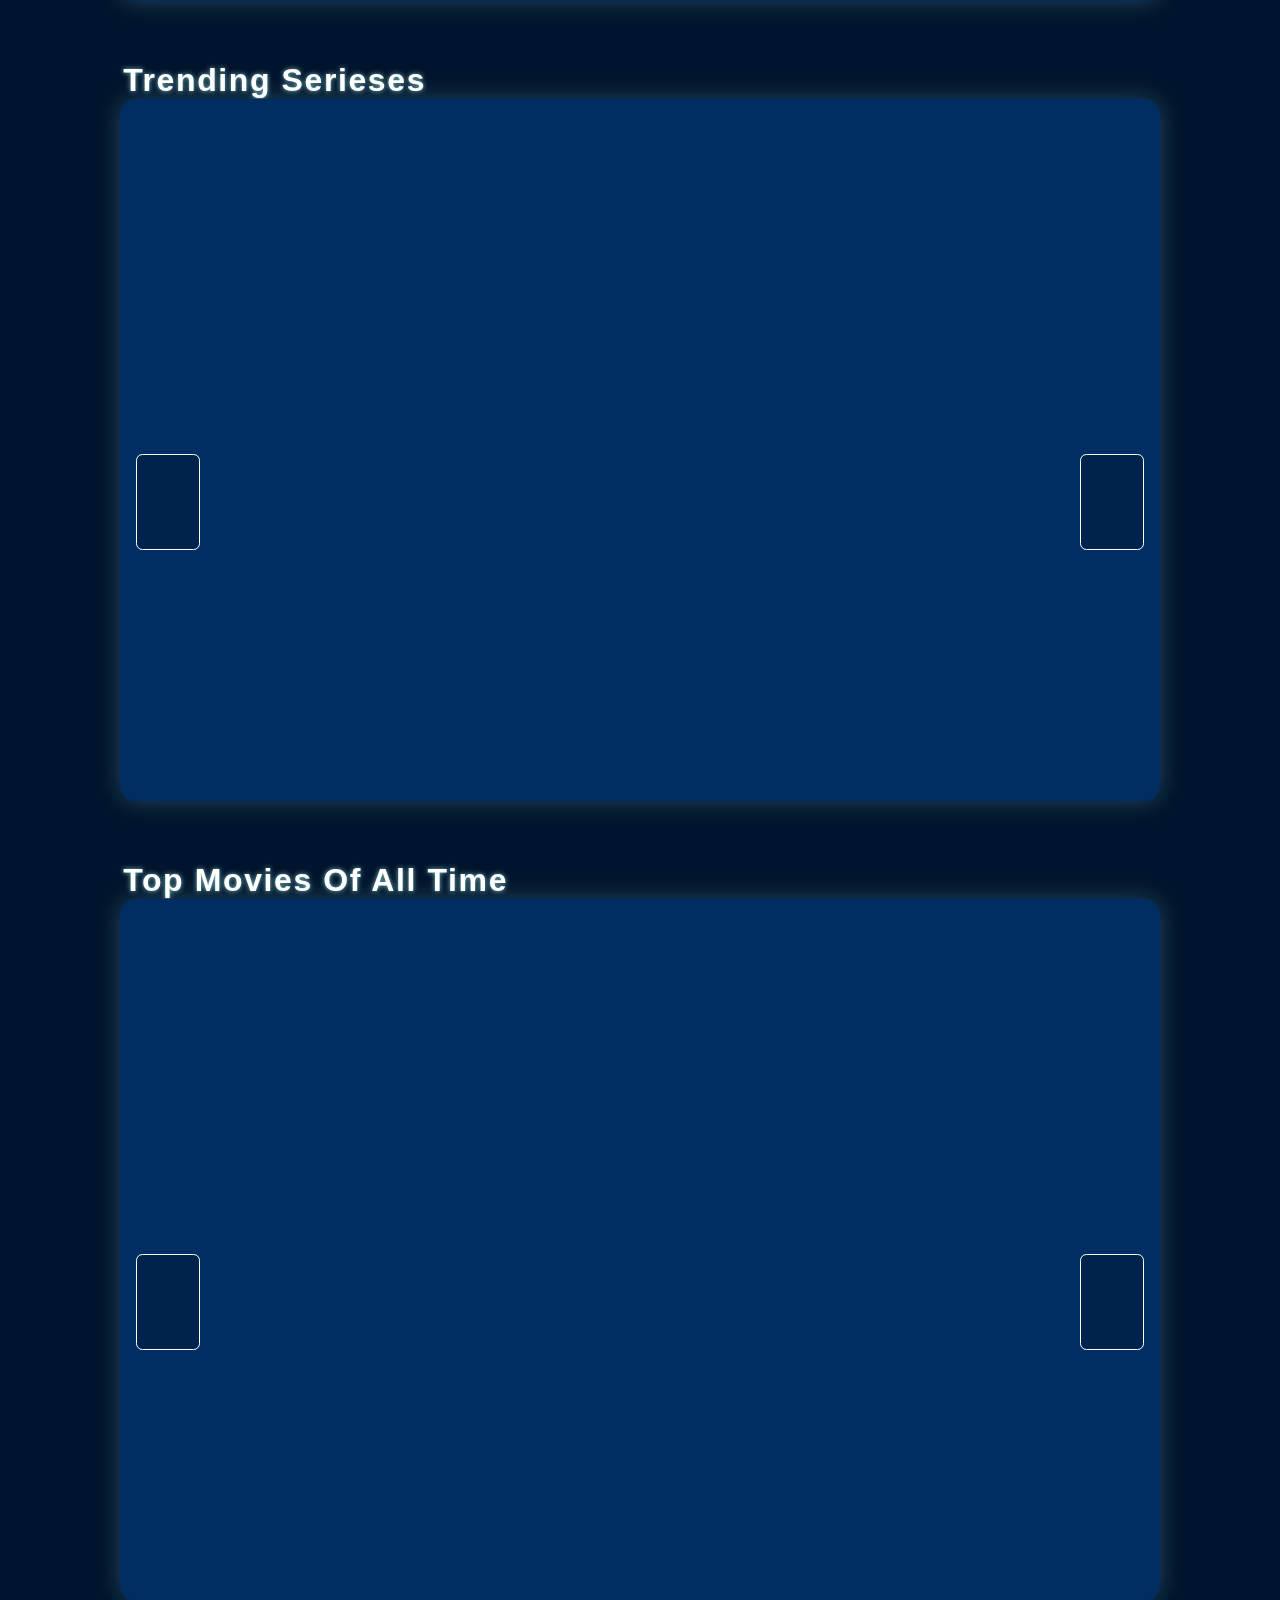
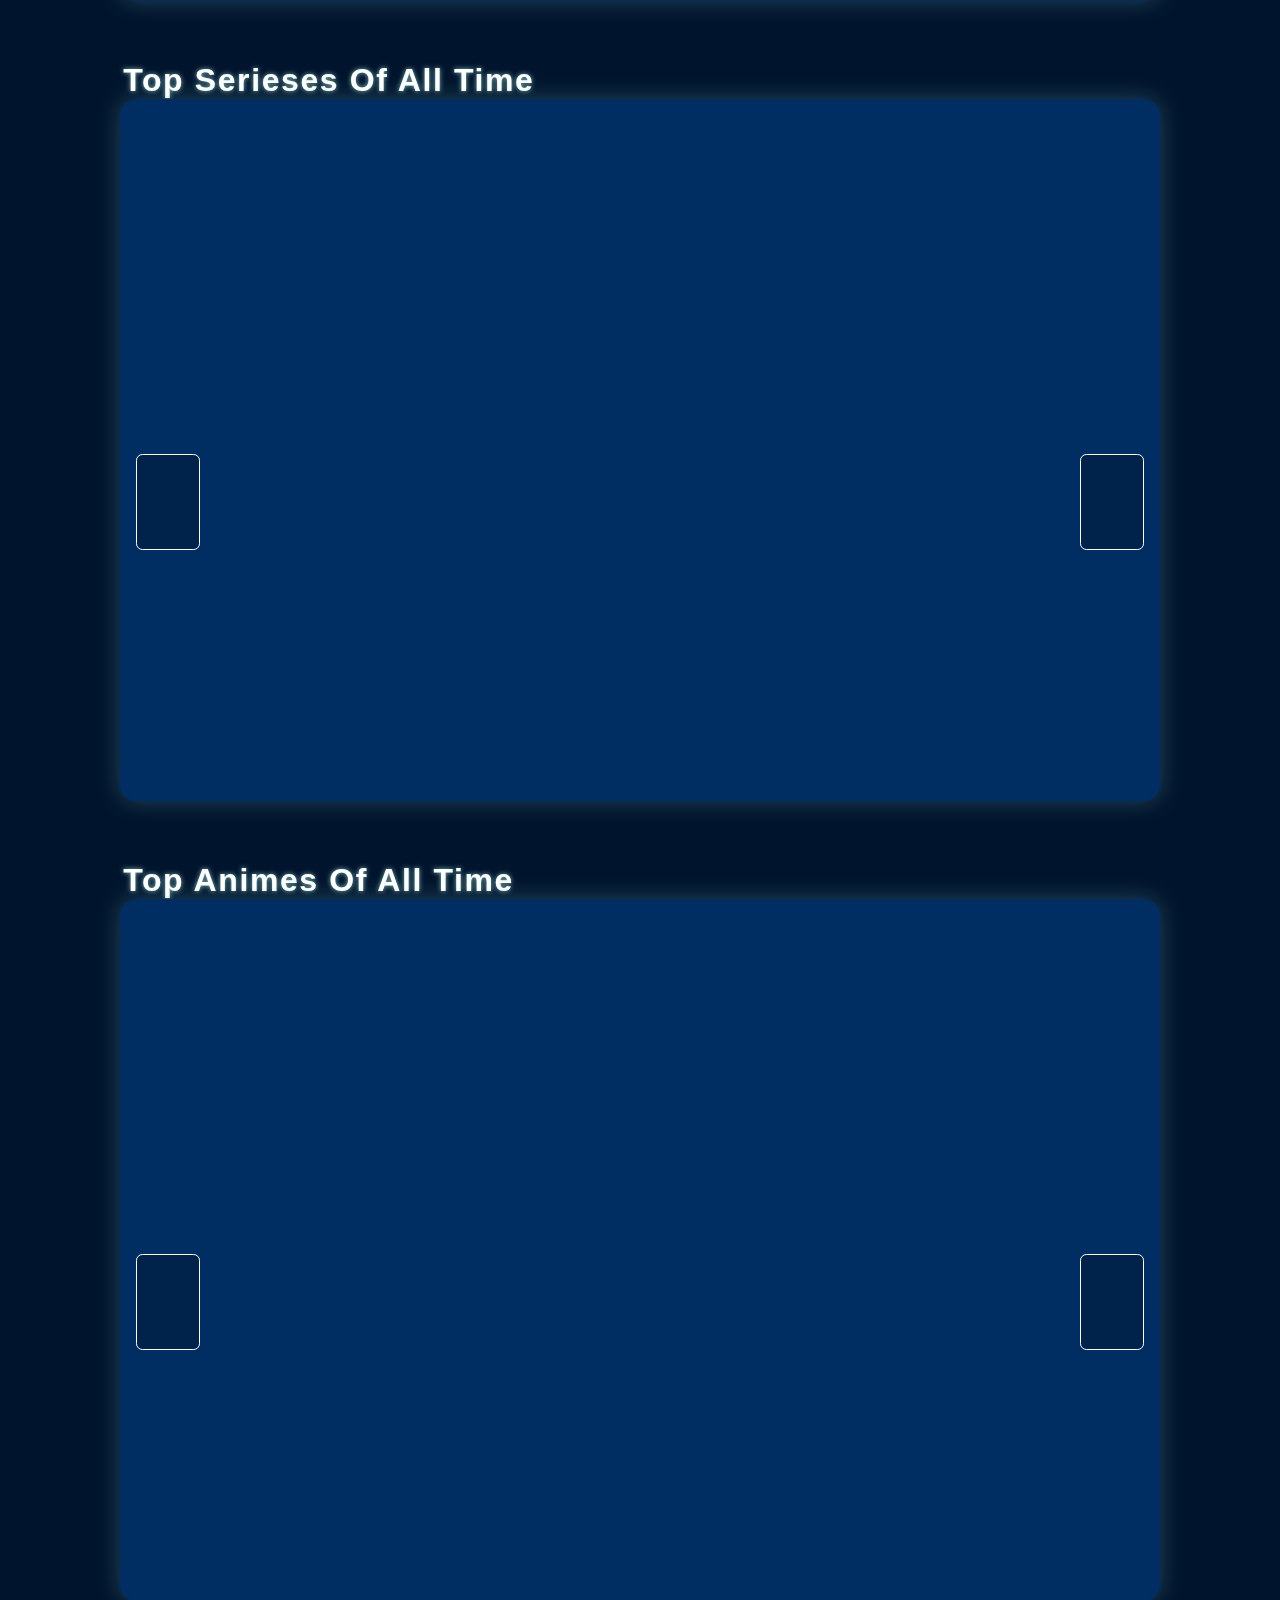
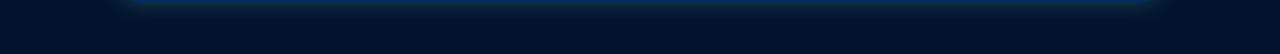
==== commit 1fd8e464: "Add files via upload" ====
--- a/index.html
+++ b/index.html
@@ -160,9 +160,9 @@
     <!-- end1............................................ـــــــــــــــــــــــــــــــــــــــــــــــــــــــــــــــ -->
 
     <div class="slide-dad" id="movieTrends">
-      <h2 class="slide-title">
+      <a href="/pages/fullLists.html" class="slide-title">
         trending movies <i class="fa-solid fa-angle-right"></i>
-      </h2>
+      </a href="/pages/fullLists.html">
       <button class="back"><i class="fa-solid fa-angle-left"></i></button>
       <button class="next"><i class="fa-solid fa-angle-right"></i></button>
 
@@ -177,9 +177,9 @@
     </div>
 
     <div class="slide-dad" id="tvTrends">
-      <h2 class="slide-title">
+      <a href="/pages/fullLists.html" class="slide-title">
         trending serieses <i class="fa-solid fa-angle-right"></i>
-      </h2>
+      </a href="/pages/fullLists.html">
       <button class="next"><i class="fa-solid fa-angle-right"></i></button>
       <button class="back"><i class="fa-solid fa-angle-left"></i></button>
 
@@ -194,18 +194,18 @@
     </div>
 
     <div class="slide-dad" id="topMovies">
-      <h2 class="slide-title">
+      <a href="/pages/fullLists.html" class="slide-title">
         top movies of all time <i class="fa-solid fa-angle-right"></i>
-      </h2>
+      </a href="/pages/fullLists.html">
       <button class="back"><i class="fa-solid fa-angle-left"></i></button>
       <button class="next"><i class="fa-solid fa-angle-right"></i></button>
 
       <div class="slide-show"></div>
     </div>
     <div class="slide-dad" id="topShows">
-      <h2 class="slide-title">
+      <a href="/pages/fullLists.html" class="slide-title">
         top serieses of all time <i class="fa-solid fa-angle-right"></i>
-      </h2>
+      </a href="/pages/fullLists.html">
       <button class="back"><i class="fa-solid fa-angle-left"></i></button>
       <button class="next"><i class="fa-solid fa-angle-right"></i></button>
 
@@ -219,9 +219,9 @@
       </div>
     </div>
     <div class="slide-dad" id="topAnimes">
-      <h2 class="slide-title">
+      <a href="/pages/fullLists.html" class="slide-title">
         top animes of all time <i class="fa-solid fa-angle-right"></i>
-      </h2>
+      </a href="/pages/fullLists.html">
       <button class="back"><i class="fa-solid fa-angle-left"></i></button>
       <button class="next"><i class="fa-solid fa-angle-right"></i></button>
 
--- a/styles/style.css
+++ b/styles/style.css
@@ -447,6 +447,12 @@
   transform: translatex(2rem);
 }
 
+.slide-dad > .back {
+  left: -1rem;
+}
+#rec > .back {
+  left: 0;
+}
 .slide-dad button:hover {
   background-color: rgba(0, 0, 0, 0.619);
   color: rgb(0, 80, 200);
@@ -469,6 +475,7 @@
 }
 
 .slide-title {
+  font-weight: bold;
   text-shadow: 0px 0px 5px rgba(176, 255, 250, 0.692);
   font-size: 2rem;
   letter-spacing: 0.1rem;
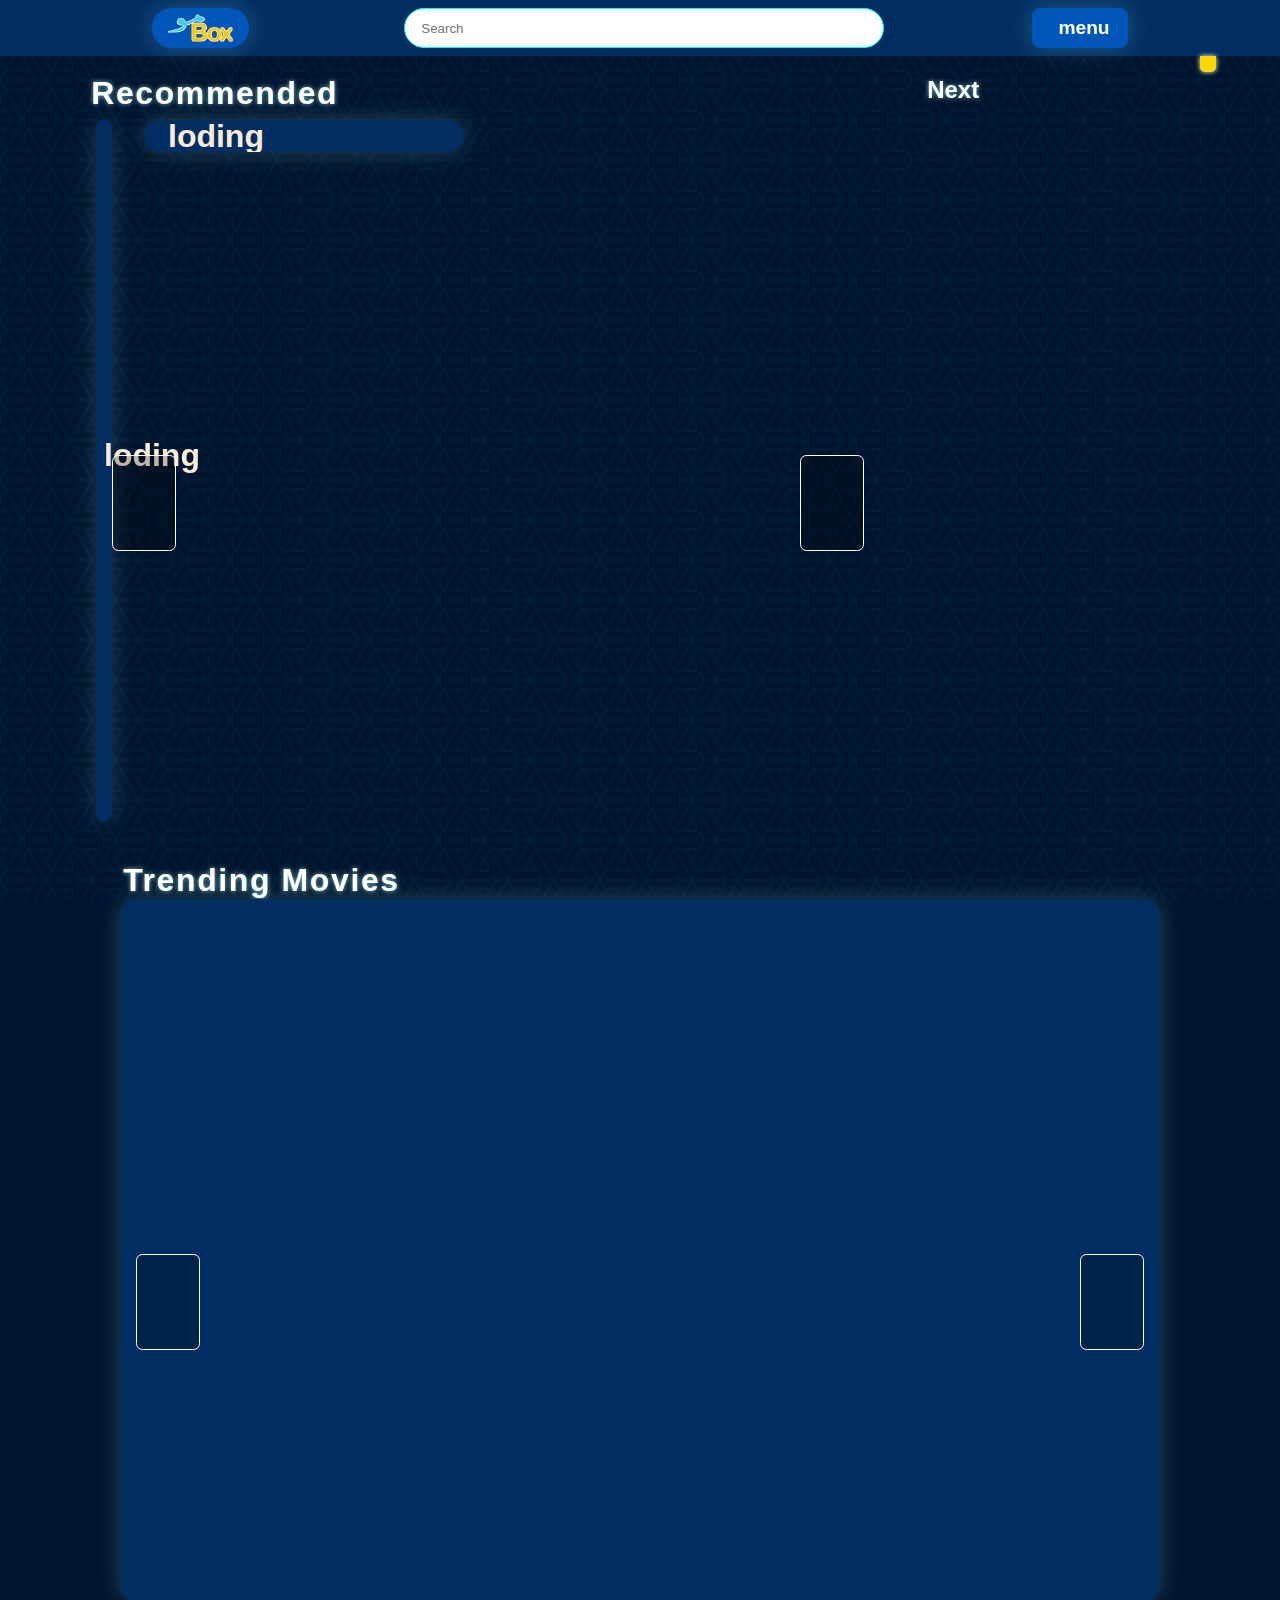
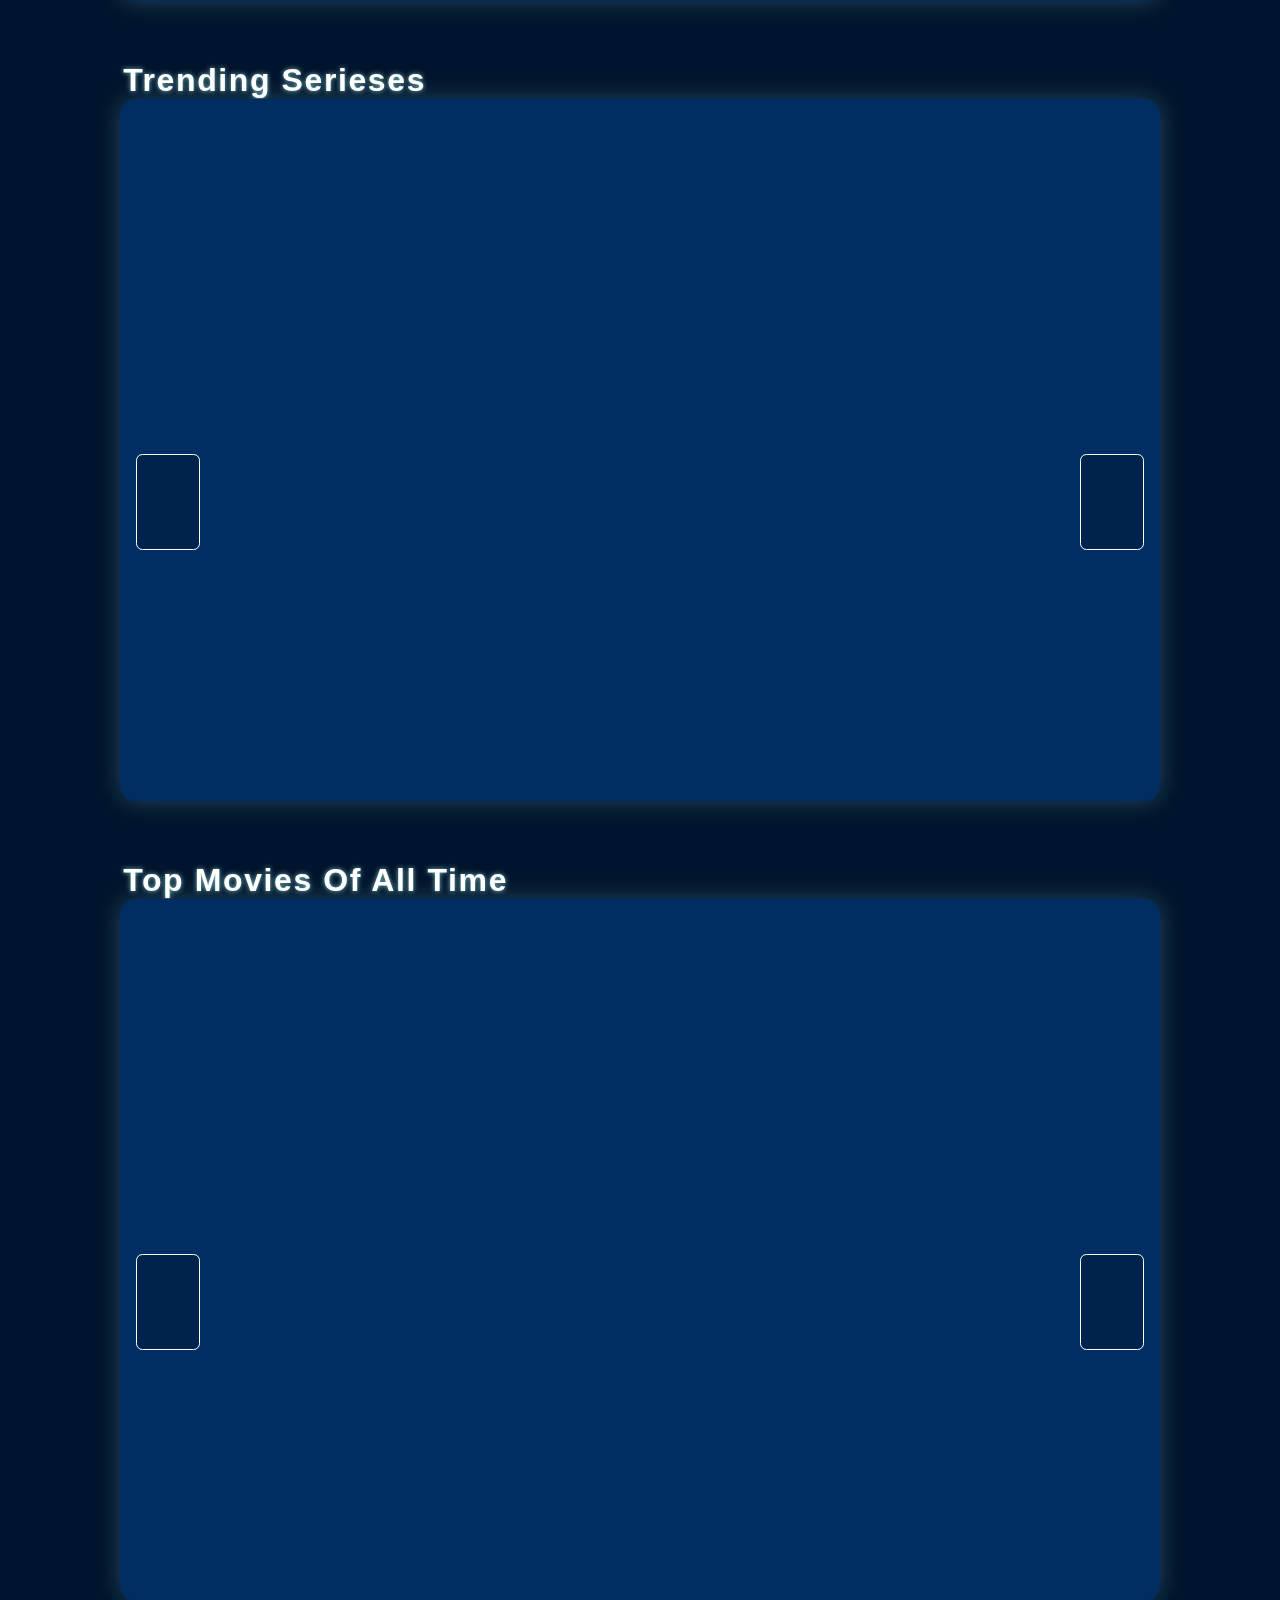
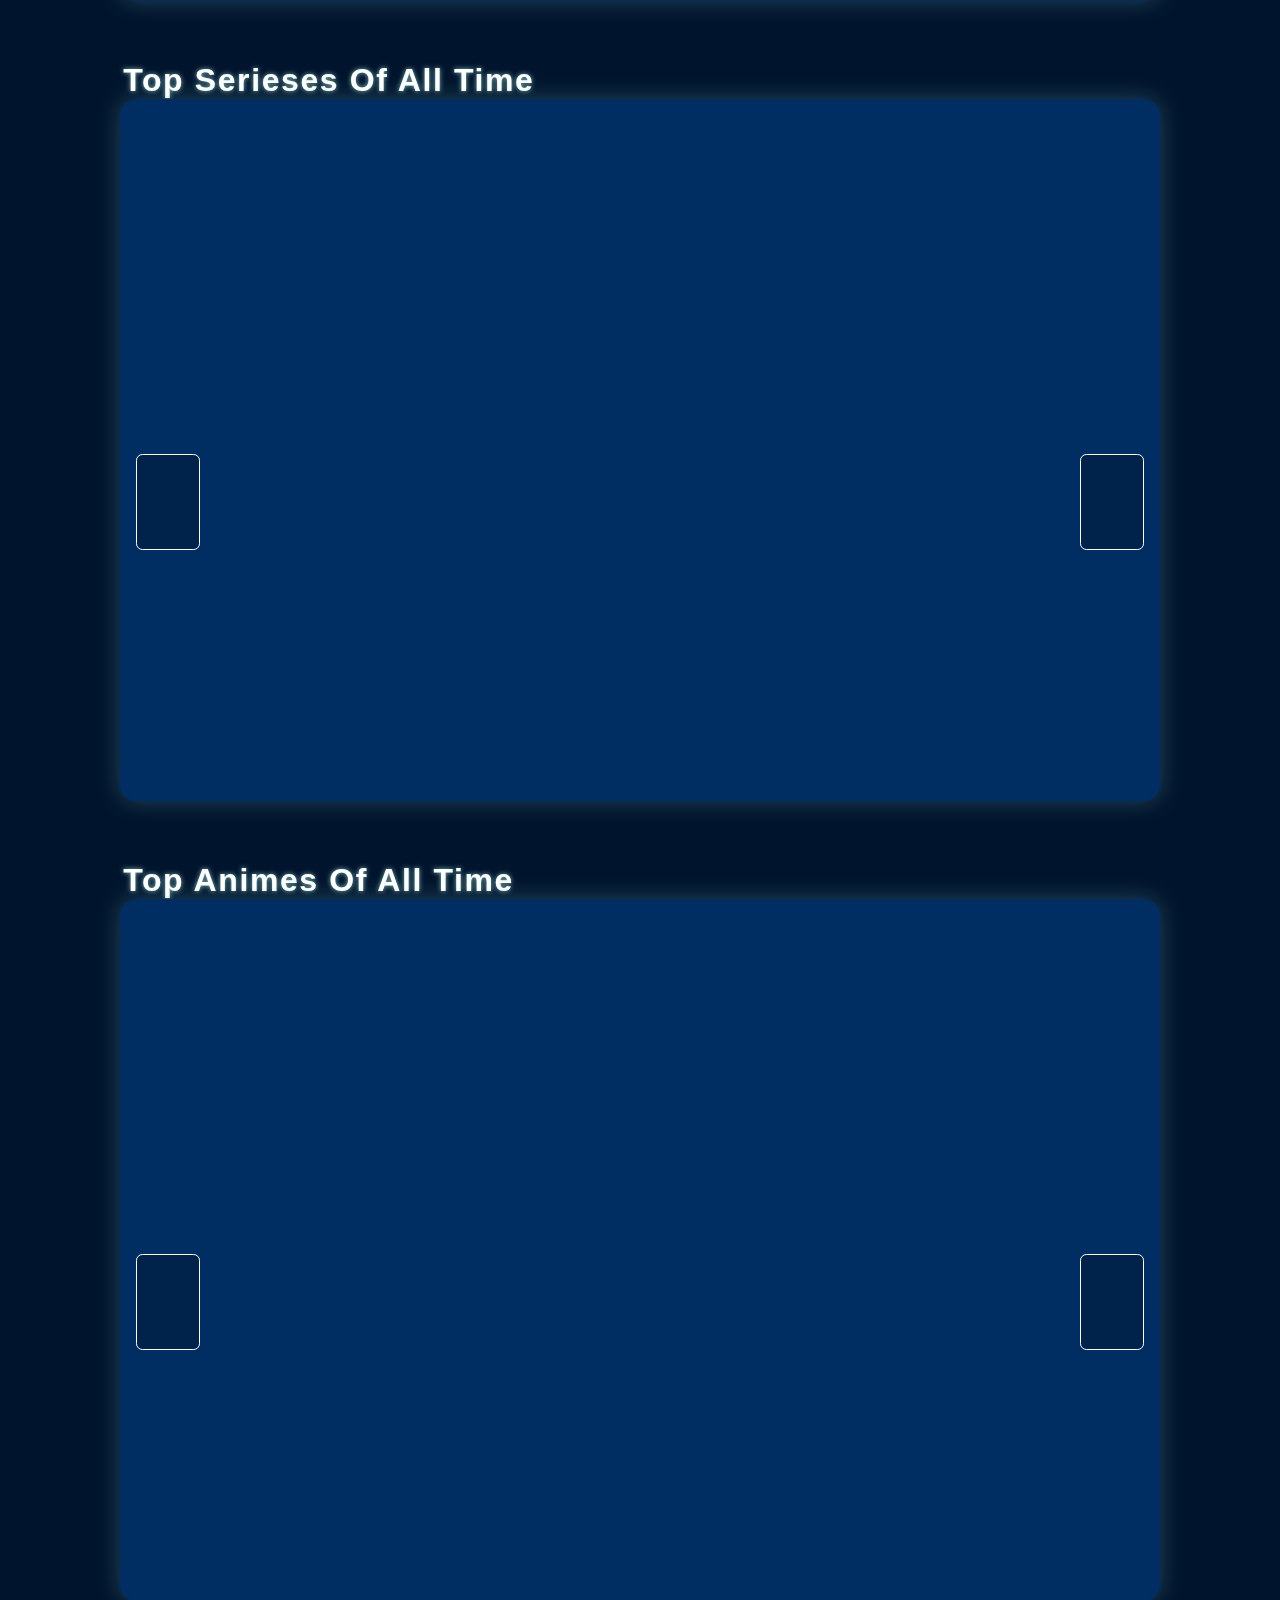
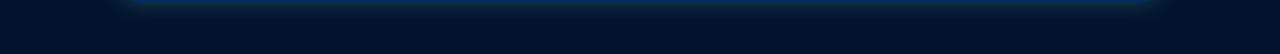
==== commit d3100e57: "Add files via upload" ====
--- a/index.html
+++ b/index.html
@@ -15,7 +15,7 @@
       crossorigin="anonymous"
       referrerpolicy="no-referrer"
     />
-    <title>7mobox</title>
+    <title>Mobox</title>
   </head>
   <body id="main">
     <div class="pattern"></div>
